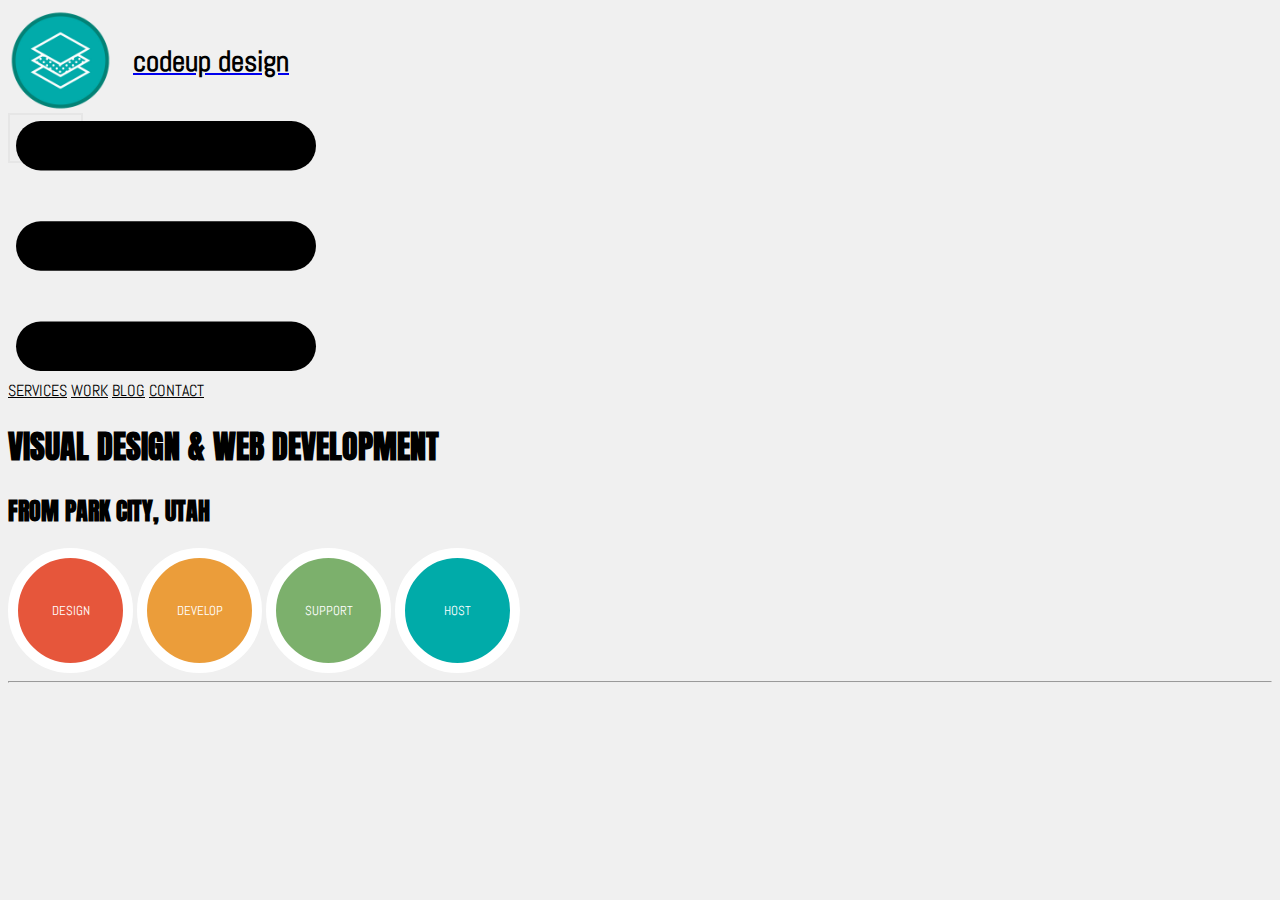
==== Bootstrap-Grid-System.html @ f8b9615e "quicksave" ====
<!DOCTYPE html>
<html lang="en">
<head>
    <meta charset="UTF-8">
    <meta name="viewport" content="width=device-width, initial-scale=1, shrink-to-fit=no">
    <link rel="preconnect" href="https://fonts.googleapis.com">
    <link rel="preconnect" href="https://fonts.gstatic.com" crossorigin>
    <link href="https://fonts.googleapis.com/css2?family=Abel&family=Anton&display=swap" rel="stylesheet">
    <title>Bootstrap-Grid-System</title>
    <link href="https://cdn.jsdelivr.net/npm/bootstrap@5.1.3/dist/css/bootstrap.min.css" rel="stylesheet" integrity="sha384-1BmE4kWBq78iYhFldvKuhfTAU6auU8tT94WrHftjDbrCEXSU1oBoqyl2QvZ6jIW3" crossorigin="anonymous">
    <link rel="stylesheet" href="css/bootstrapstyle.css">
</head>
<body>
    <nav class="navbar navbar-expand-lg">
        <div class="container-fluid">
            <a class="navbar-brand flex" href="#">
                <img src="assets/logo.png" alt="Logo" width="30" height="24" class="d-inline-block align-text-top nav-icon">
                <span id="title" CLASS="ABEL">codeup design</span>
            </a>
            <button id="hamburger-btn" class="navbar-toggler" type="button" data-bs-toggle="collapse" data-bs-target="#navbarNavAltMarkup" aria-controls="navbarNavAltMarkup" aria-expanded="false" aria-label="Toggle navigation">
                <img src="assets/menu-icon.svg" class="navbar-toggler-icon">
            </button>
            <div class="collapse navbar-collapse" id="navbarNavAltMarkup">
                <div class="navbar-nav">
                    <a class="nav-link ABEL"  href="#">SERVICES</a>
                    <a class="nav-link ABEL" href="#">WORK</a>
                    <a class="nav-link ABEL" href="#">BLOG</a>
                    <a class="nav-link ABEL" href="#">CONTACT</a>
                </div>
            </div>
        </div>
    </nav>

    <main>
        <h1 class="ANTON">VISUAL DESIGN & WEB DEVELOPMENT</h1>
            <h2 class="ANTON">FROM PARK CITY, UTAH</h2>

        <button id="DESIGN" class="ABEL button" type="button">DESIGN</button>
        <button id="DEVELOP" class="ABEL button" type="button">DEVELOP</button>
        <button id="SUPPORT" class="ABEL button" type="button">SUPPORT</button>
        <button id="HOST" class="ABEL button" type="button">HOST</button>

        <HR>





    </main>

<script src="https://cdn.jsdelivr.net/npm/bootstrap@5.1.3/dist/js/bootstrap.bundle.min.js" integrity="sha384-ka7Sk0Gln4gmtz2MlQnikT1wXgYsOg+OMhuP+IlRH9sENBO0LRn5q+8nbTov4+1p" crossorigin="anonymous"></script>
</body>
</html>

<!-- Josef Driving
Get bootstrap cnd ✅
import google fonts ✅
import images and logos into project folder ✅
set up variables for the color palette in CSS ✅
-->

<!-- Miles Driving
create initial html structure
- nav section (maybe hr?) ✅
- heading section
- dots
- cards
use bootstrap for smallest screen size
responsive for larger sized screens
- second column has visibility hidden for smaller screen sizes
-->
<!--quicksave-->
---- css/bootstrapstyle.css ----
*{
    --color-gray: #E6E6E6;
    --color-red: #E6563B;
    --color-blazin-orange: #EB9D3A;
    --color-kermit-green: #7CB06C;
    --color-little-mermaid-blue: #00ABA9;
    --color-boring-white: #F0F0F0;
    --color-darkest-gray-ever: #C27F390;
    --color-title-gray: #393D40
}

.ABEL {
    font-family: "ABEL";
}

.ANTON {
    font-family: "ANTON";
}

body {
    background-color: var(--color-boring-white);
}

.nav-icon{
    height: 105px;
    width: 105px;
}

#hamburger-btn{
    padding: .1em;
    border: var(--color-gray) solid 2px;
    height: 50px;
    width: 75px;
}

.navbar-toggler-icon{
    /*width: 105px;*/
    /*height: 105px;*/
}

#title {
    display: none;
    color: black;
    font-weight: bold;
    align-self: center;
    margin-left: 20px;

}

.nav-link{
    padding-top: 22px;
    color: var(--color-darkest-gray-ever);
}

.button {
    color: white;
    border-radius: 50%;
    min-height: 125px;
    min-width: 125px;
    border: white solid 10px;
}

.flex{
    display: flex;
}

#DESIGN {
    background-color: var(--color-red);
}

#DEVELOP {
    background-color: var(--color-blazin-orange);
}

#SUPPORT {
    background-color: var(--color-kermit-green);
}

#HOST {
    background-color: var(--color-little-mermaid-blue);
}


@media (min-width: 992px){
    #title{
        display: inline;
        font-size: 1.8em;

    }
}
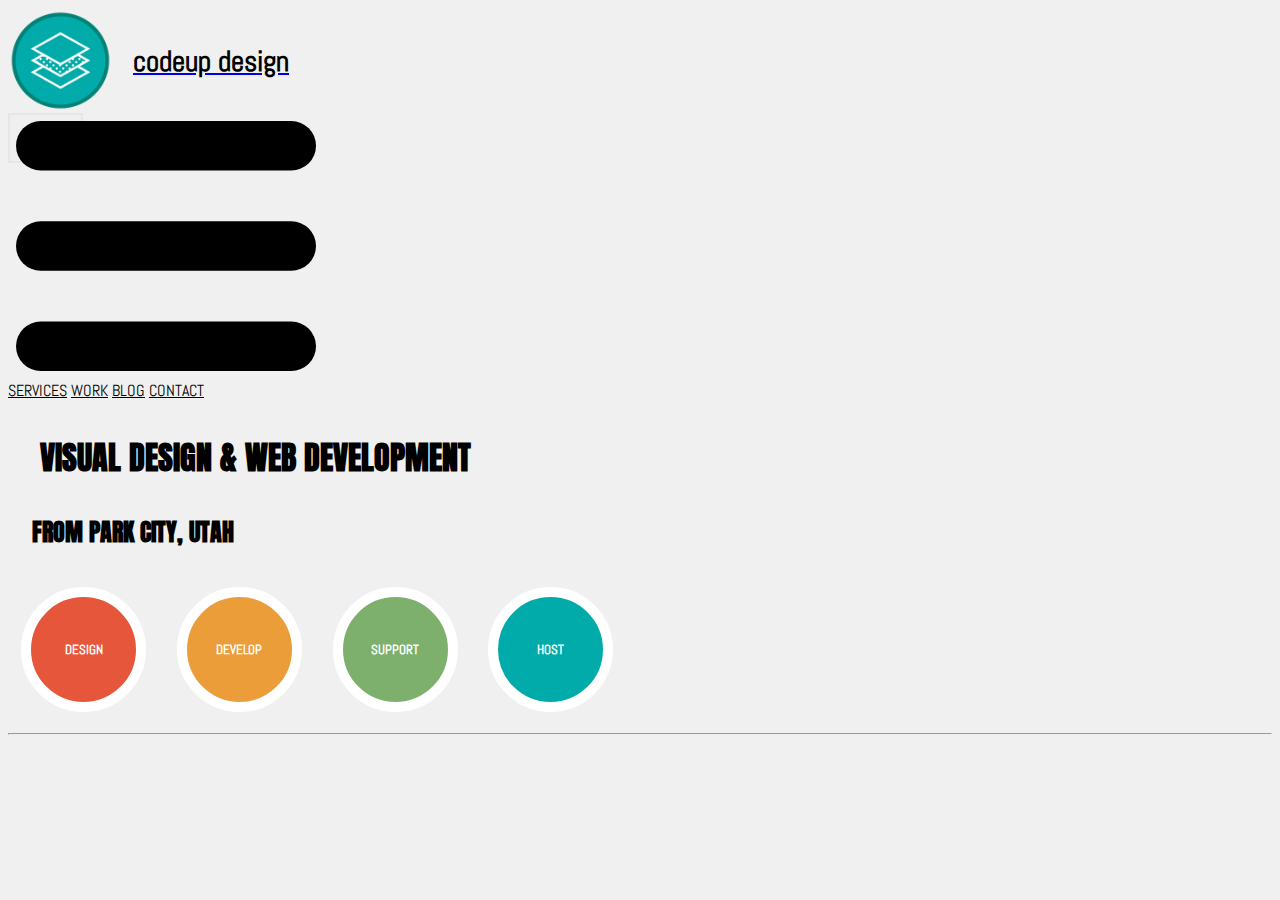
==== commit 2e8b878f: "completed Headings and top buttons" ====
--- a/Bootstrap-Grid-System.html
+++ b/Bootstrap-Grid-System.html
@@ -32,13 +32,22 @@
     </nav>
 
     <main>
-        <h1 class="ANTON">VISUAL DESIGN & WEB DEVELOPMENT</h1>
-            <h2 class="ANTON">FROM PARK CITY, UTAH</h2>
+        <div class="text-center">
+            <h1 class="ANTON header-stuff">VISUAL DESIGN & WEB DEVELOPMENT</h1>
+            <h2 class="ANTON header-stuff">FROM PARK CITY, UTAH</h2>
+        </div>
 
-        <button id="DESIGN" class="ABEL button" type="button">DESIGN</button>
-        <button id="DEVELOP" class="ABEL button" type="button">DEVELOP</button>
-        <button id="SUPPORT" class="ABEL button" type="button">SUPPORT</button>
-        <button id="HOST" class="ABEL button" type="button">HOST</button>
+        <div id="button-group" class="text-center">
+            <div id="button-group-1">
+                <button id="DESIGN" class="ABEL button" type="button"><strong>DESIGN</strong></button>
+                <button id="DEVELOP" class="ABEL button" type="button">DEVELOP</button>
+            </div>
+            <div id="button-group-2">
+                <button id="SUPPORT" class="ABEL button" type="button">SUPPORT</button>
+                <button id="HOST" class="ABEL button" type="button">HOST</button>
+            </div>
+        </div>
+
 
         <HR>
 
--- a/css/bootstrapstyle.css
+++ b/css/bootstrapstyle.css
@@ -58,6 +58,8 @@
     min-height: 125px;
     min-width: 125px;
     border: white solid 10px;
+    font-weight: bolder;
+    margin: 1em;
 }
 
 .flex{
@@ -80,11 +82,19 @@
     background-color: var(--color-little-mermaid-blue);
 }
 
+.header-stuff{
+    margin: 1em;
+}
 
 @media (min-width: 992px){
     #title{
         display: inline;
         font-size: 1.8em;
-
+    }
+    #button-group-1{
+        display: inline;
+    }
+    #button-group-2{
+        display: inline;
     }
 }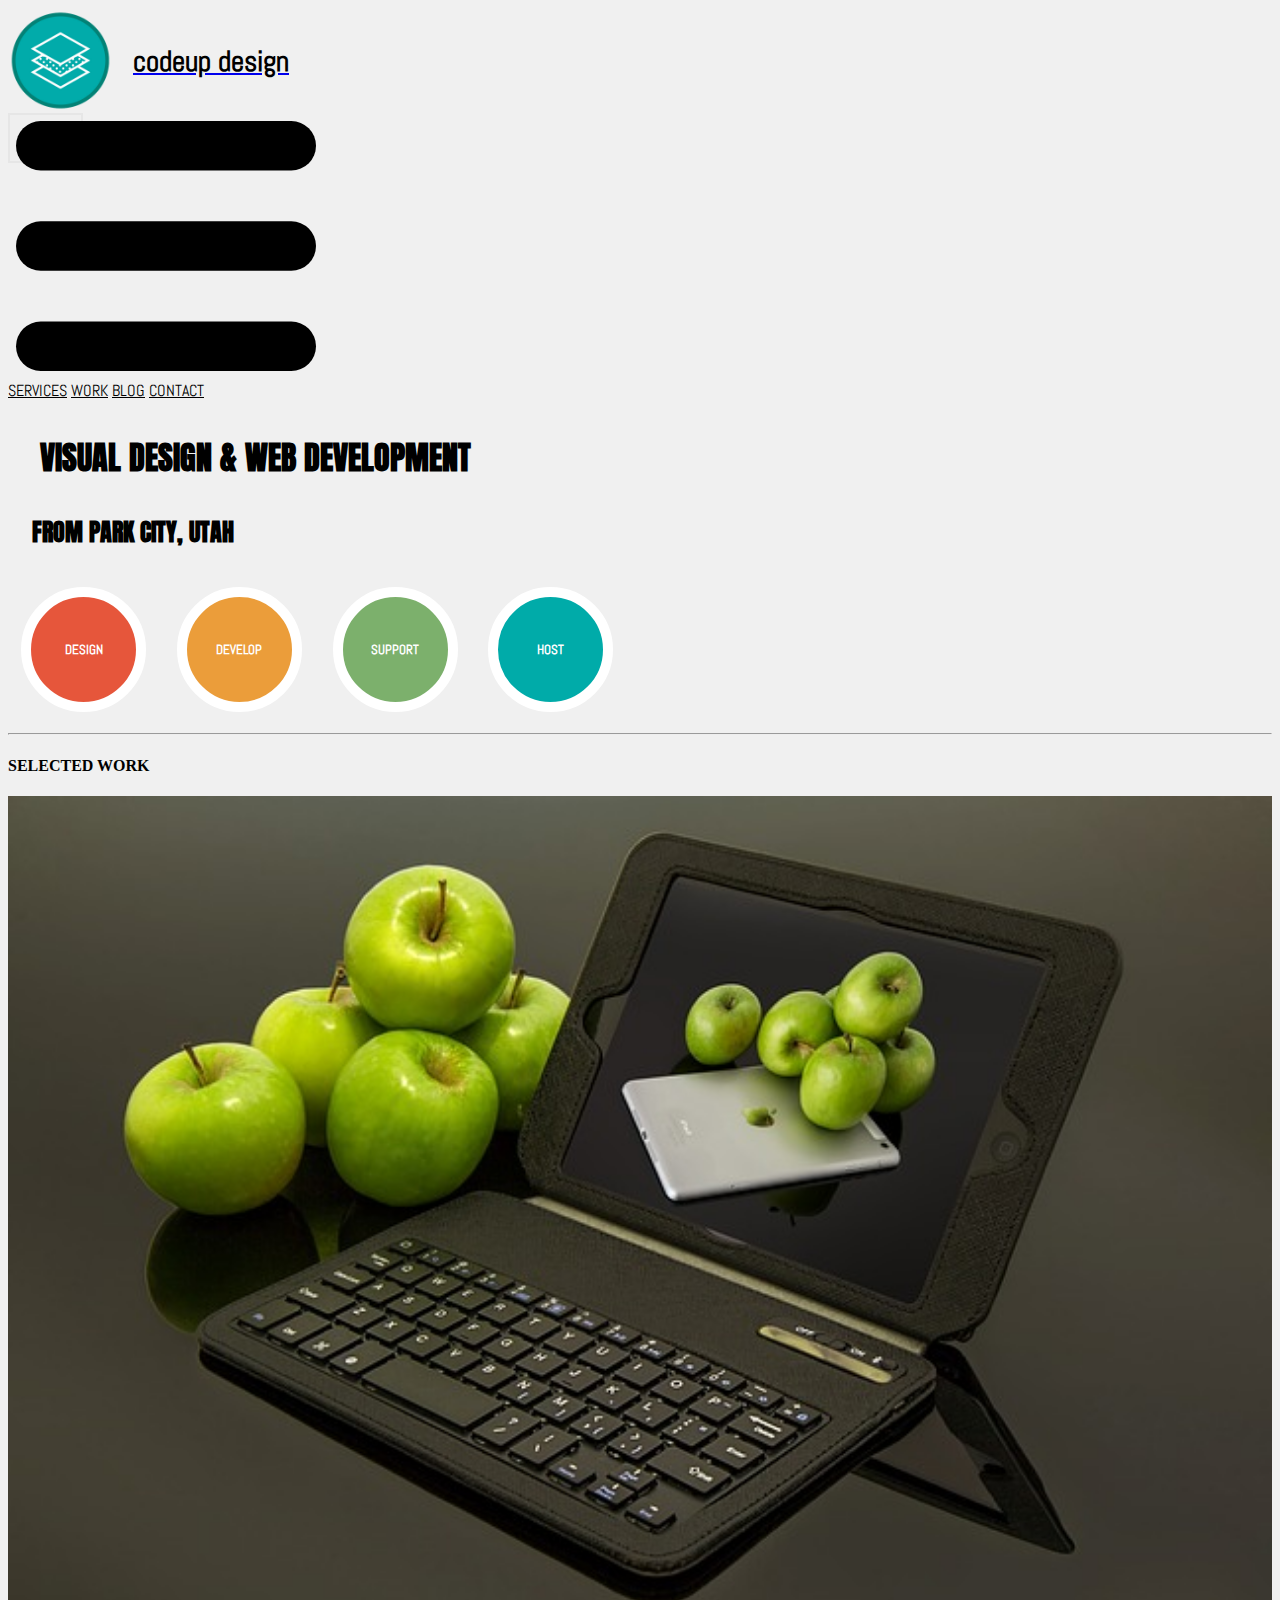
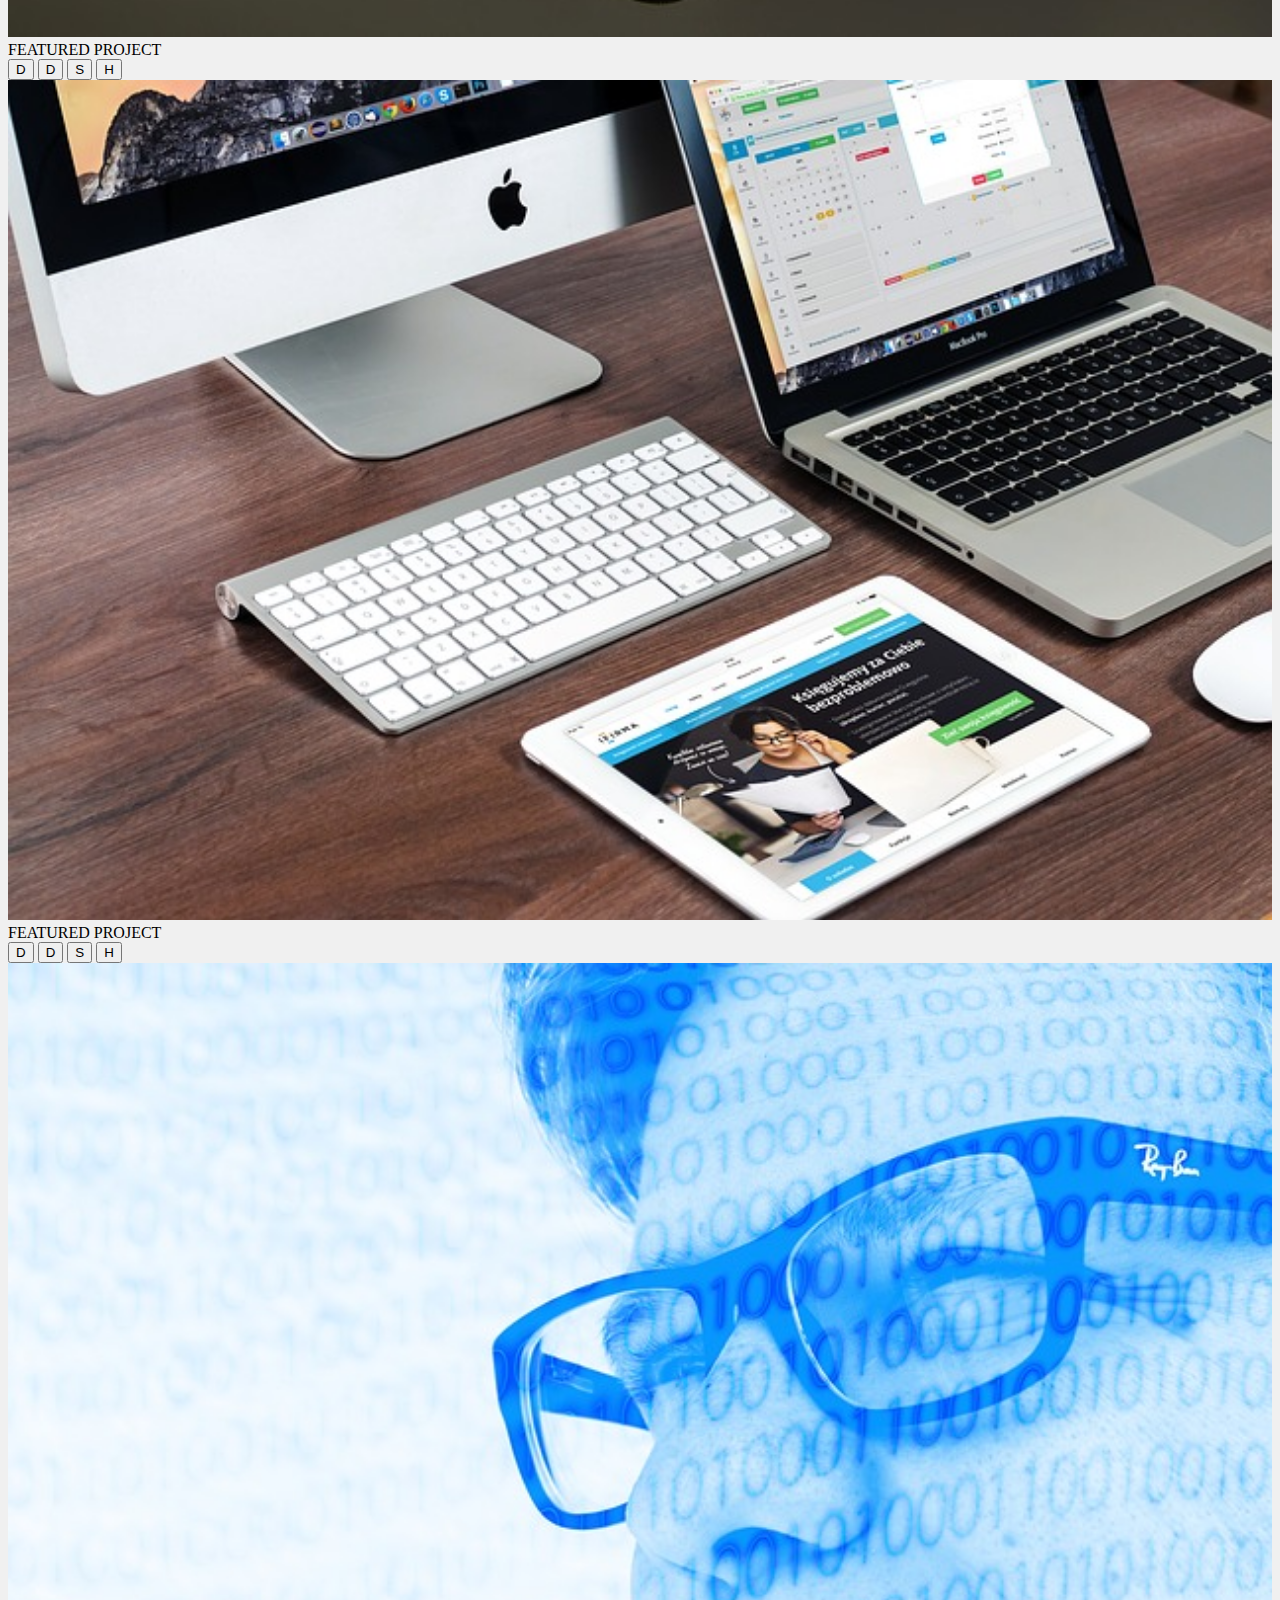
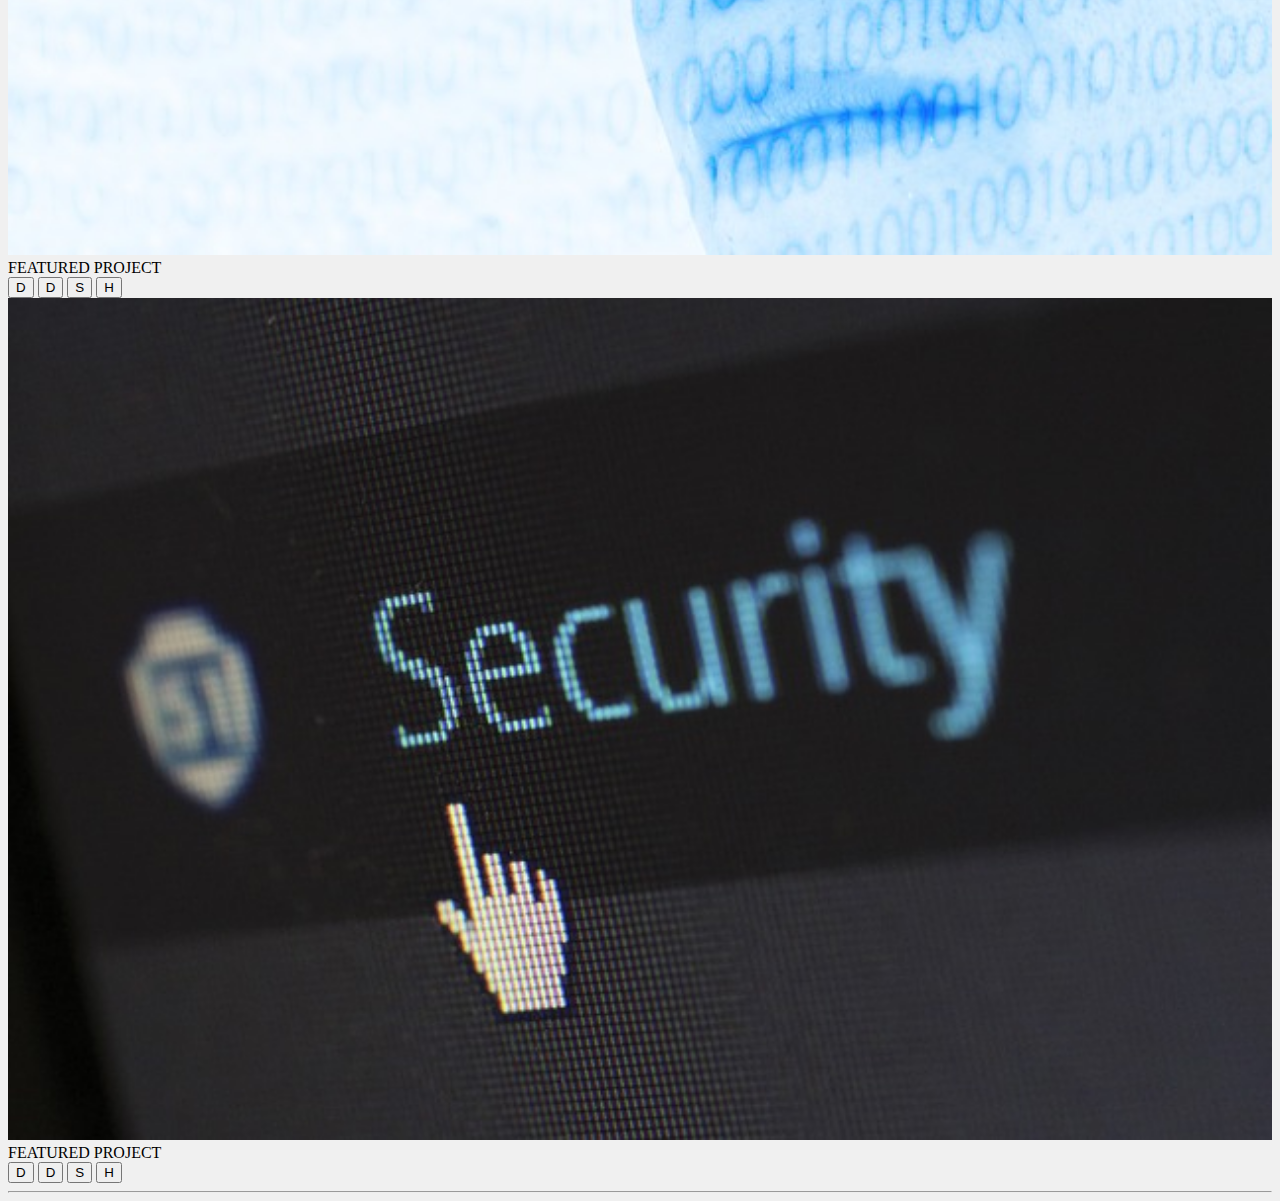
==== commit 572319c0: "in progress: feature-btn styling" ====
--- a/Bootstrap-Grid-System.html
+++ b/Bootstrap-Grid-System.html
@@ -51,9 +51,62 @@
 
         <HR>
 
+        <h4 class="text-center">SELECTED WORK</h4>
+    <div class="container">
+        <card>
+            <img src="assets/images/apple-ipad.jpg" class="featured-image border border-5">
+            <div class="row">
+                <p class="feature-description col">FEATURED PROJECT</p>
+                <div class="btn-group col">
+                    <button class="btn design-btn feature-btn">D</button>
+                    <button class="btn develop-btn feature-btn">D</button>
+                    <button class="btn support-btn feature-btn">S</button>
+                    <button class="btn host-btn feature-btn">H</button>
+                </div>
+            </div>
+        </card>
 
+        <card>
+            <img src="assets/images/macbook.jpg" class="featured-image border border-5">
+            <div class="row">
+                <p class="feature-description col">FEATURED PROJECT</p>
+                <div class="btn-group col">
+                    <button class="btn design-btn feature-btn">D</button>
+                    <button class="btn develop-btn feature-btn">D</button>
+                    <button class="btn support-btn feature-btn">S</button>
+                    <button class="btn host-btn feature-btn">H</button>
+                </div>
+            </div>
+        </card>
 
+        <card>
+            <img src="assets/images/man.jpg" class="featured-image border border-5">
+            <div class="row">
+                <p class="feature-description col">FEATURED PROJECT</p>
+                <div class="btn-group col">
+                    <button class="btn design-btn feature-btn">D</button>
+                    <button class="btn develop-btn feature-btn">D</button>
+                    <button class="btn support-btn feature-btn">S</button>
+                    <button class="btn host-btn feature-btn">H</button>
+                </div>
+            </div>
+        </card>
 
+        <card>
+            <img src="assets/images/security.jpg" class="featured-image border border-5">
+            <div class="row">
+                <p class="feature-description col">FEATURED PROJECT</p>
+                <div class="btn-group col">
+                    <button class="btn design-btn feature-btn">D</button>
+                    <button class="btn develop-btn feature-btn">D</button>
+                    <button class="btn support-btn feature-btn">S</button>
+                    <button class="btn host-btn feature-btn">H</button>
+                </div>
+            </div>
+        </card>
+    </div>
+
+<hr>
 
     </main>
 
--- a/css/bootstrapstyle.css
+++ b/css/bootstrapstyle.css
@@ -86,6 +86,39 @@
     margin: 1em;
 }
 
+.featured-image {
+    width: 100%;
+}
+
+.feature-description{
+    display: inline;
+    margin: 0;
+    padding-top: 6px;
+}
+
+.description-container{
+    display: flex;
+}
+
+.feature-btn{
+
+}
+
+.develop-btn{
+
+}
+
+.design-btn{
+
+}
+
+.support-btn{
+
+}
+
+.host-btn{
+
+}
 @media (min-width: 992px){
     #title{
         display: inline;
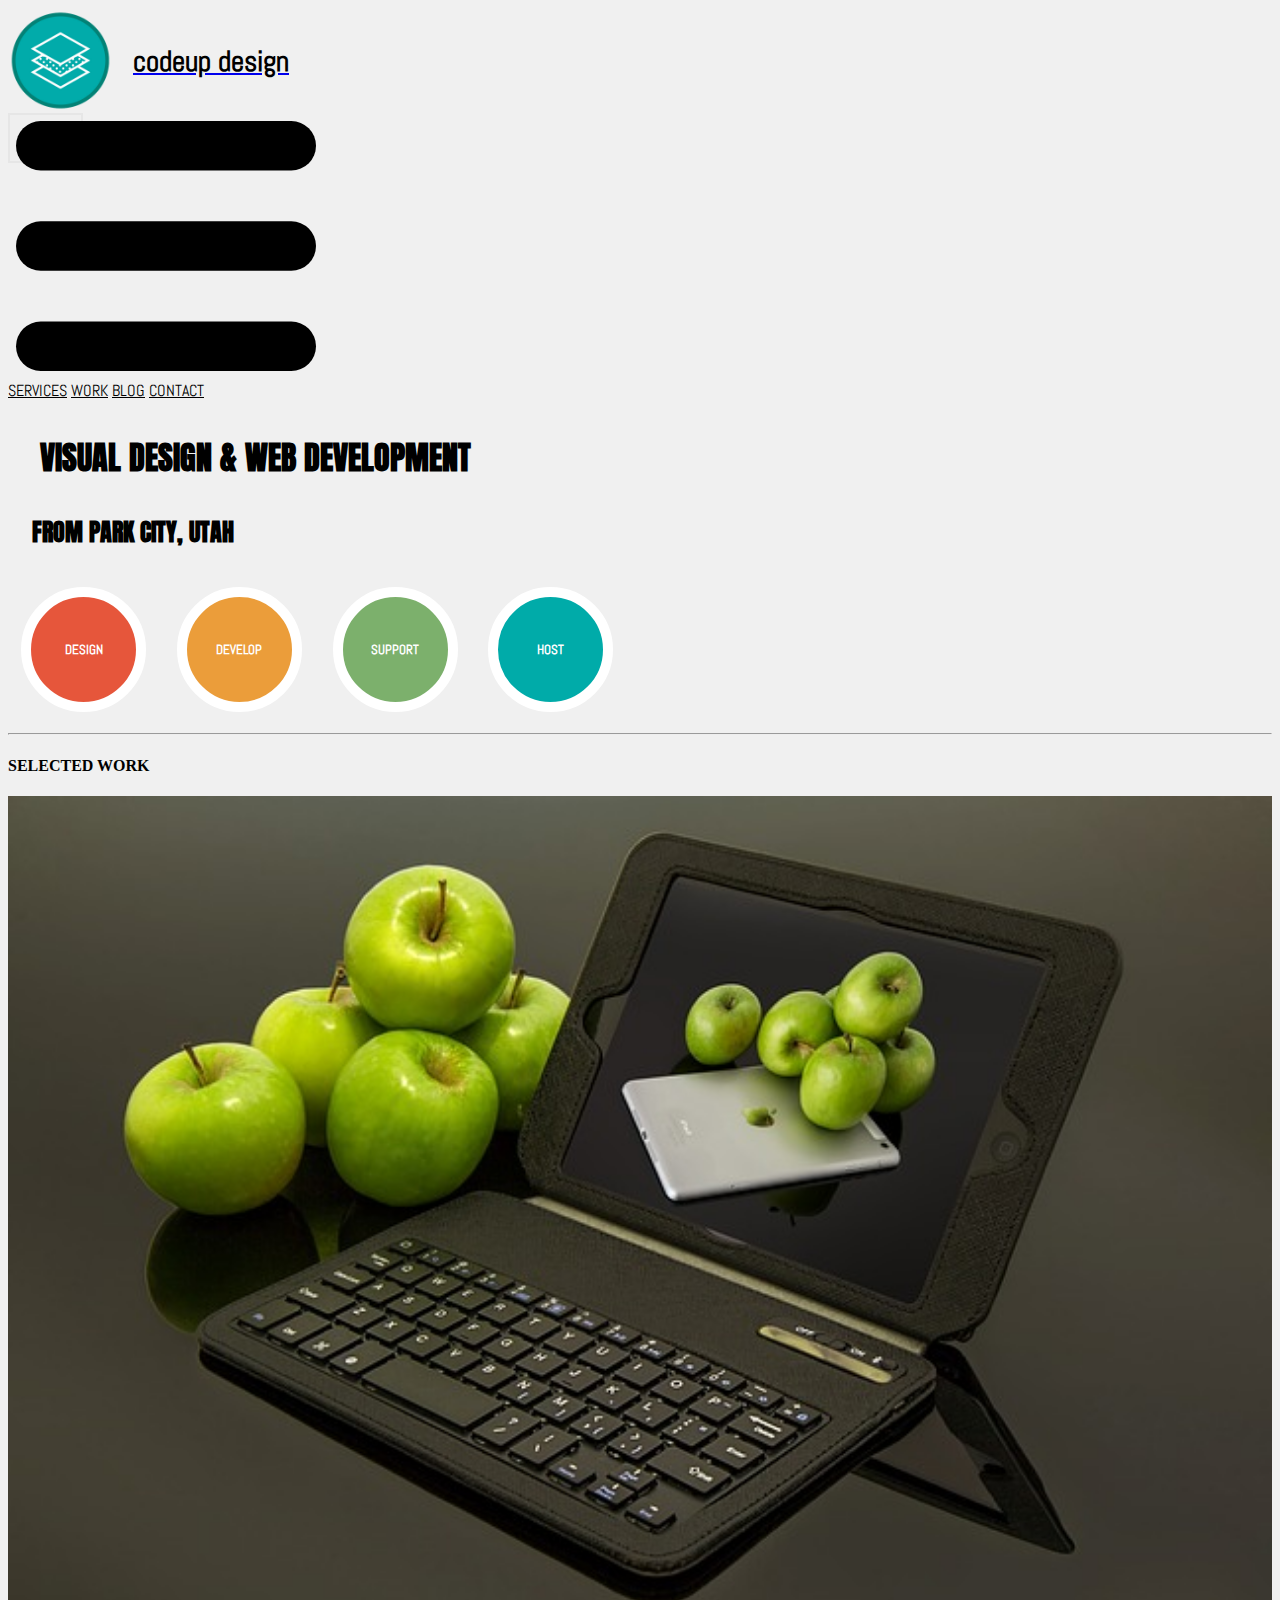
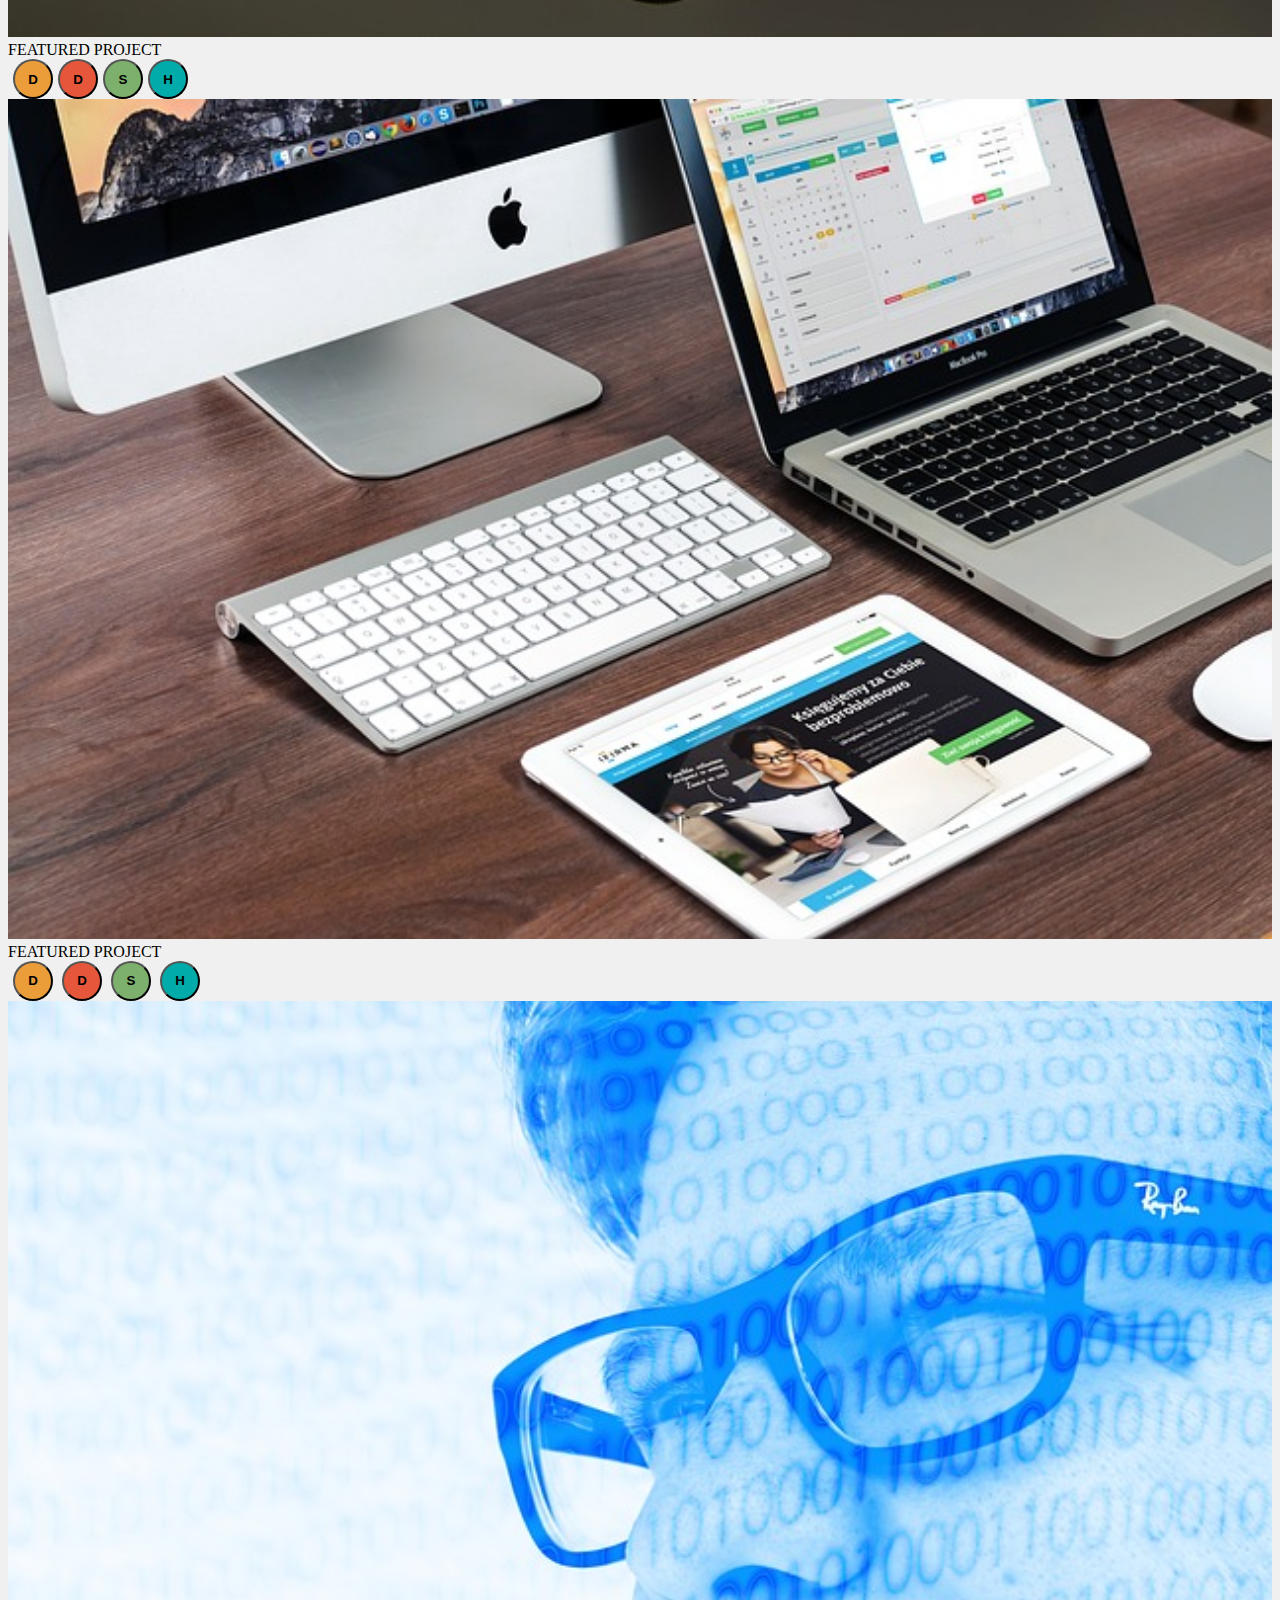
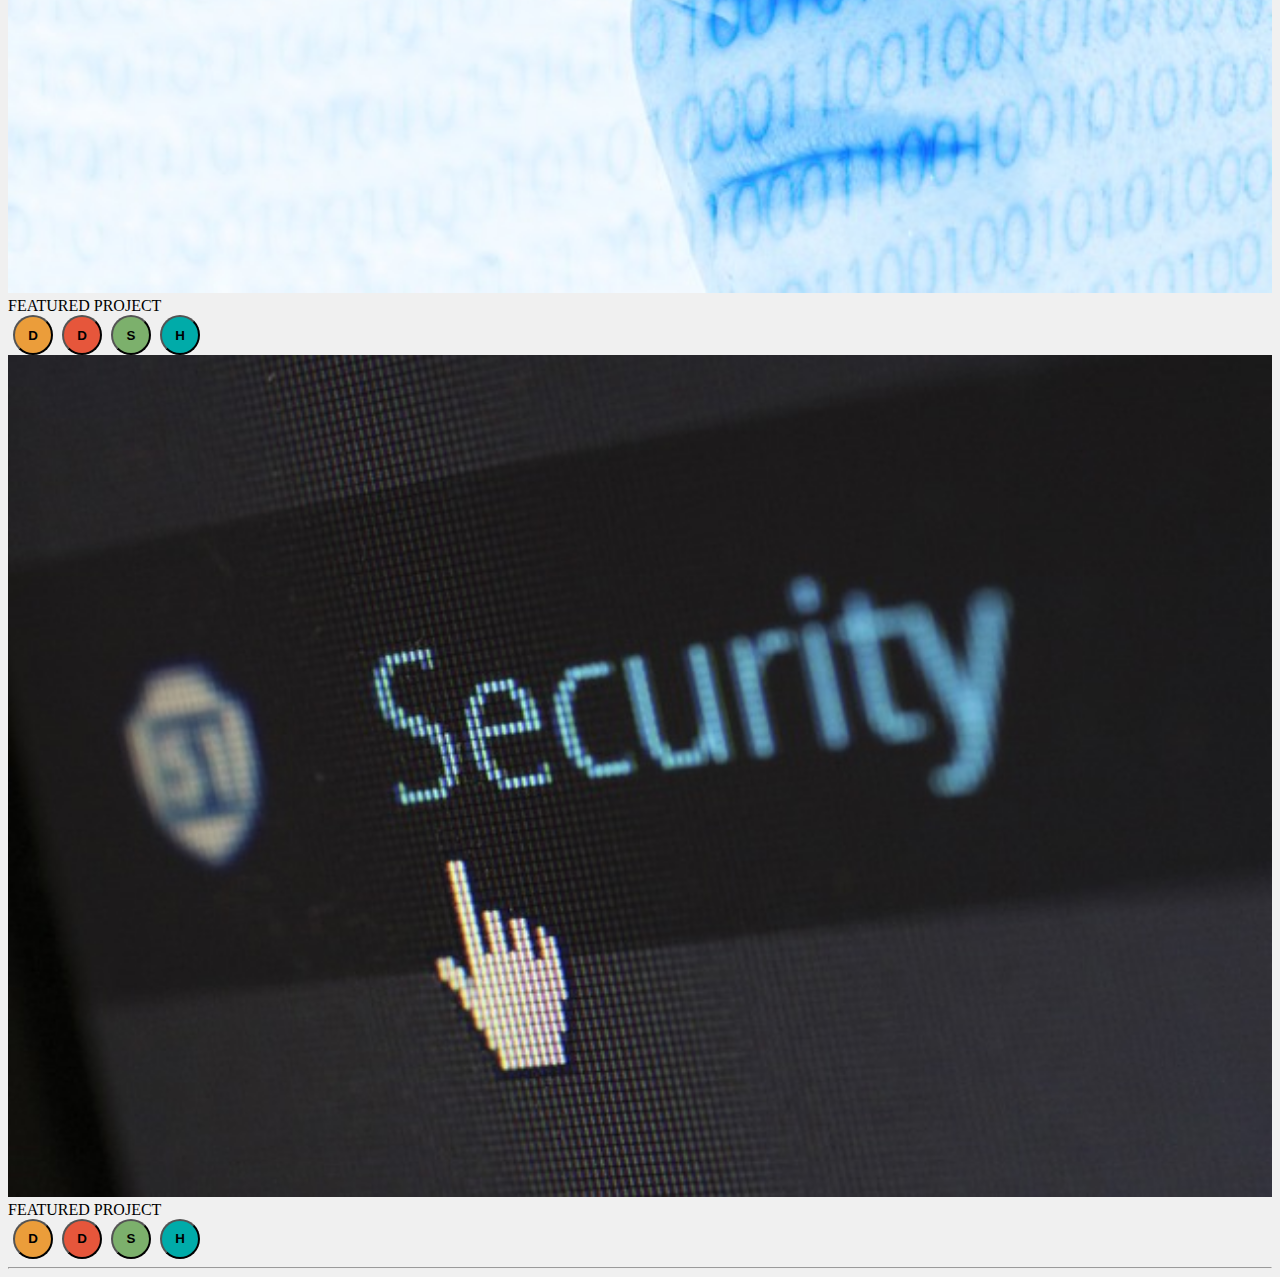
==== commit 93e2b69e: "quicksave" ====
--- a/Bootstrap-Grid-System.html
+++ b/Bootstrap-Grid-System.html
@@ -55,9 +55,9 @@
     <div class="container">
         <card>
             <img src="assets/images/apple-ipad.jpg" class="featured-image border border-5">
-            <div class="row">
+            <div class="row feature-row">
                 <p class="feature-description col">FEATURED PROJECT</p>
-                <div class="btn-group col">
+                <div class="smol-button col flex">
                     <button class="btn design-btn feature-btn">D</button>
                     <button class="btn develop-btn feature-btn">D</button>
                     <button class="btn support-btn feature-btn">S</button>
@@ -68,9 +68,9 @@
 
         <card>
             <img src="assets/images/macbook.jpg" class="featured-image border border-5">
-            <div class="row">
+            <div class="row feature-row">
                 <p class="feature-description col">FEATURED PROJECT</p>
-                <div class="btn-group col">
+                <div class="smol-button col">
                     <button class="btn design-btn feature-btn">D</button>
                     <button class="btn develop-btn feature-btn">D</button>
                     <button class="btn support-btn feature-btn">S</button>
@@ -81,9 +81,9 @@
 
         <card>
             <img src="assets/images/man.jpg" class="featured-image border border-5">
-            <div class="row">
+            <div class="row feature-row">
                 <p class="feature-description col">FEATURED PROJECT</p>
-                <div class="btn-group col">
+                <div class="smol-button col">
                     <button class="btn design-btn feature-btn">D</button>
                     <button class="btn develop-btn feature-btn">D</button>
                     <button class="btn support-btn feature-btn">S</button>
@@ -94,9 +94,9 @@
 
         <card>
             <img src="assets/images/security.jpg" class="featured-image border border-5">
-            <div class="row">
+            <div class="row feature-row">
                 <p class="feature-description col">FEATURED PROJECT</p>
-                <div class="btn-group col">
+                <div class="smol-button col">
                     <button class="btn design-btn feature-btn">D</button>
                     <button class="btn develop-btn feature-btn">D</button>
                     <button class="btn support-btn feature-btn">S</button>
--- a/css/bootstrapstyle.css
+++ b/css/bootstrapstyle.css
@@ -93,32 +93,44 @@
 .feature-description{
     display: inline;
     margin: 0;
-    padding-top: 6px;
+    padding-top: 6px; padding-bottom: 6px;
 }
 
 .description-container{
     display: flex;
 }
 
-.feature-btn{
+.feature-btn {
+    color: black;
+    border-radius: 50%;
+    height: 40px;
+    width: 40px;
+    font-weight: bolder;
+    margin-left: 5px;
+    padding: 5px;
+    justify-self: flex-end;
+}
+
+.develop-btn{
+    background-color: var(--color-red);
+}
+
+.design-btn{
+    background-color: var(--color-blazin-orange);
+}
+
+.support-btn{
+    background-color: var(--color-kermit-green);
+}
+
+.host-btn{
+    background-color: var(--color-little-mermaid-blue);
+}
+
+.feature-row {
 
 }
 
-.develop-btn{
-
-}
-
-.design-btn{
-
-}
-
-.support-btn{
-
-}
-
-.host-btn{
-
-}
 @media (min-width: 992px){
     #title{
         display: inline;
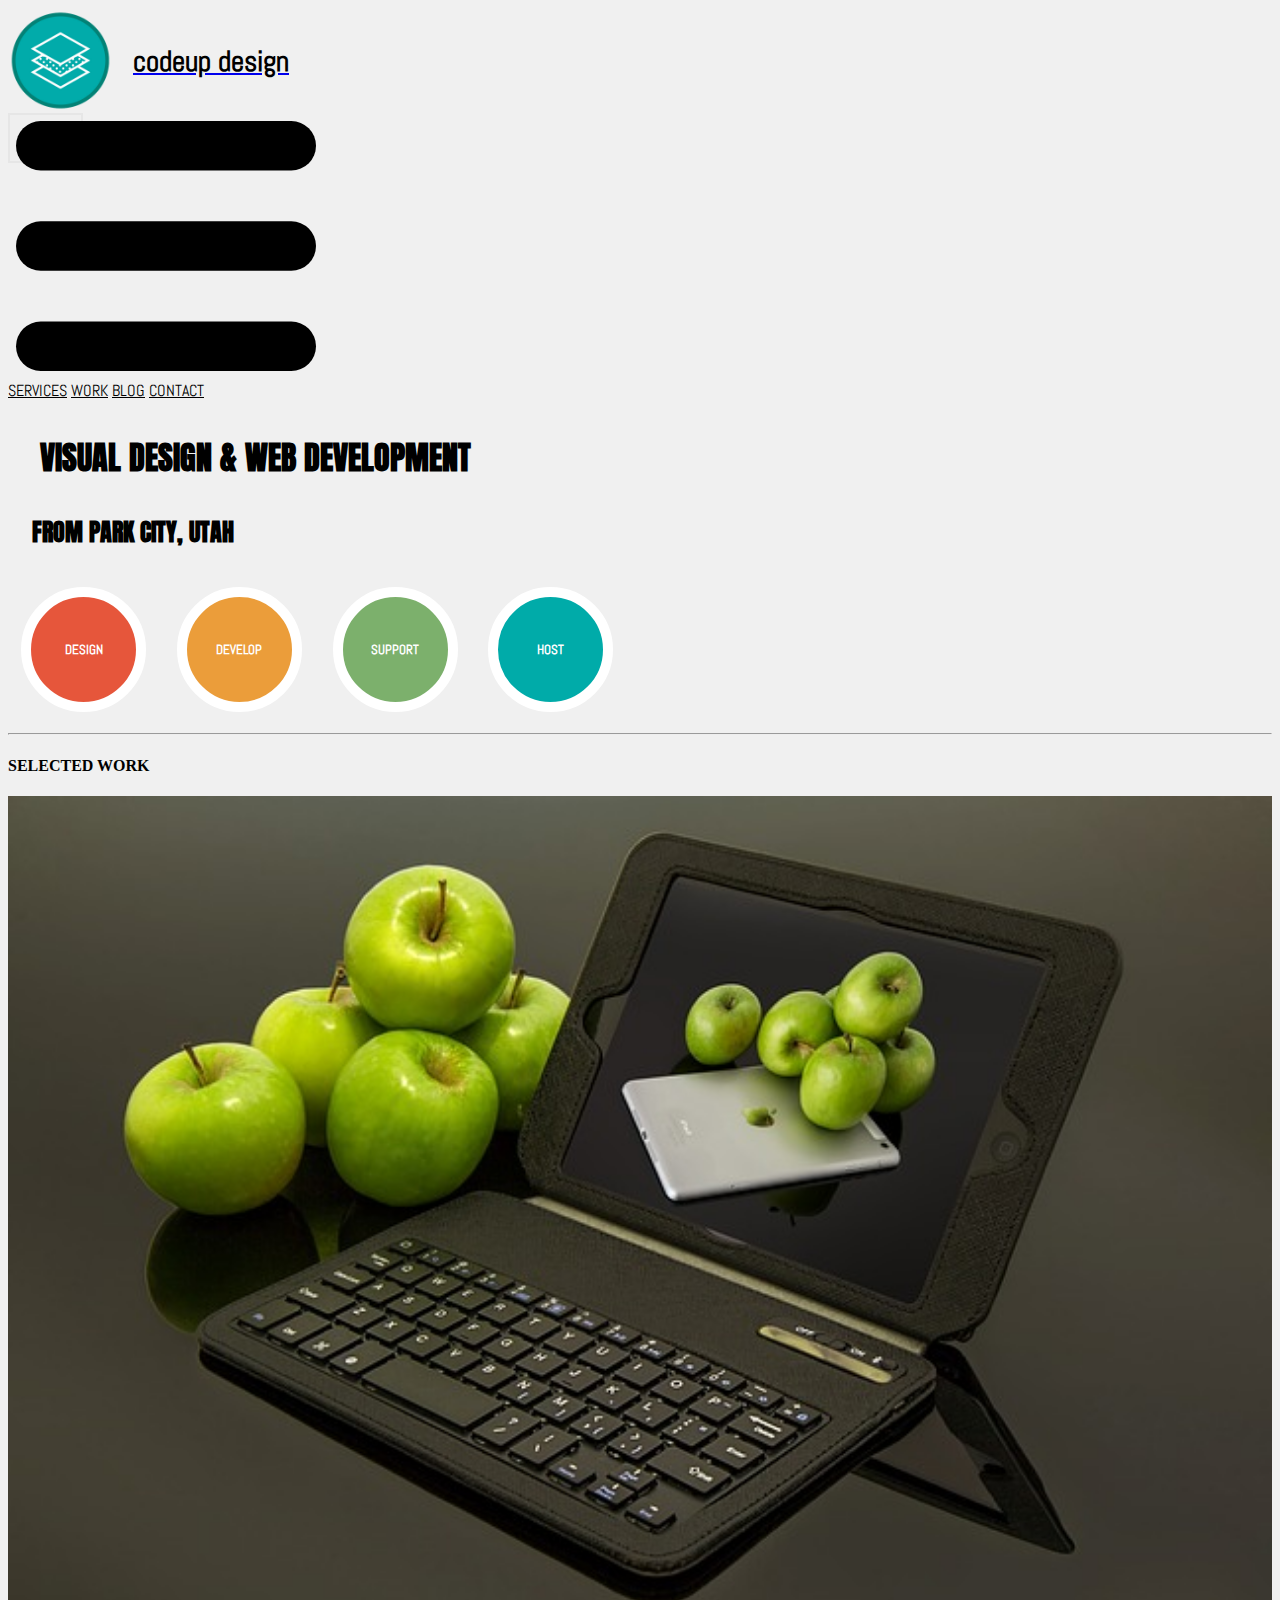
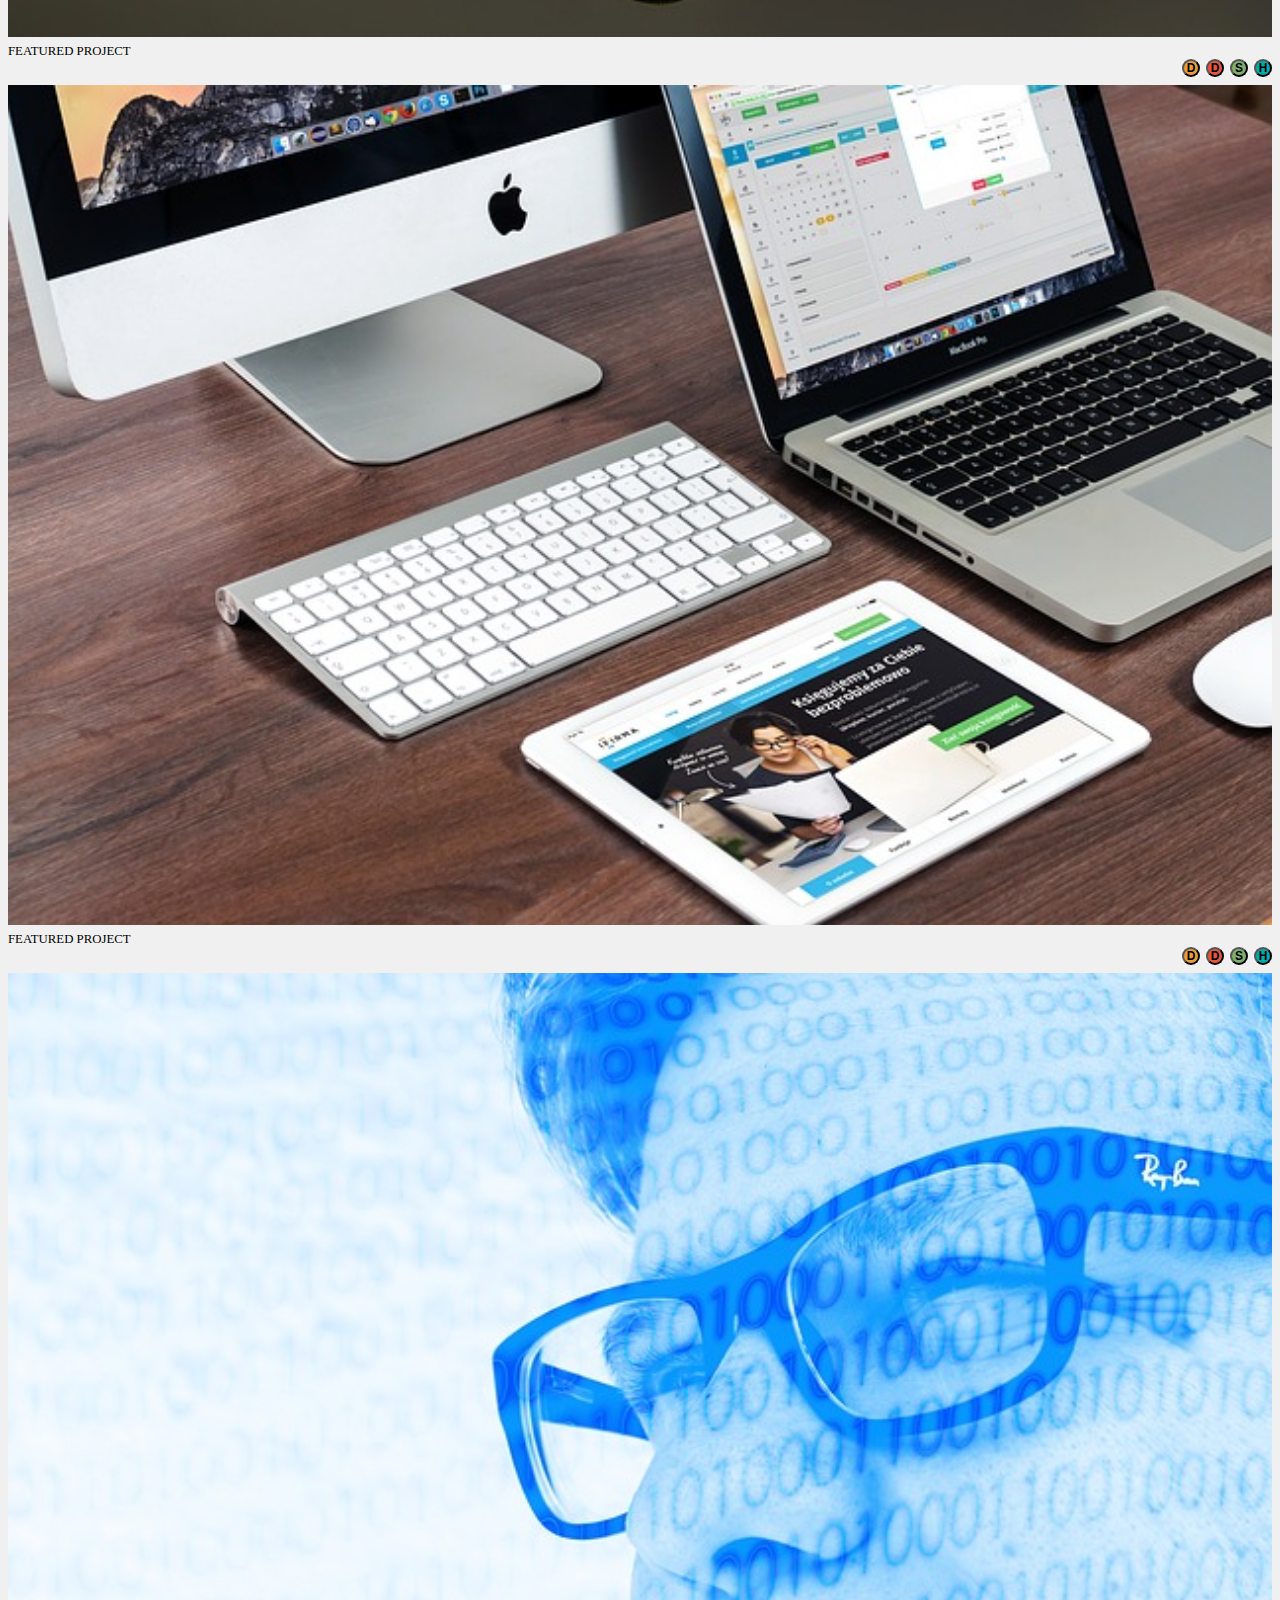
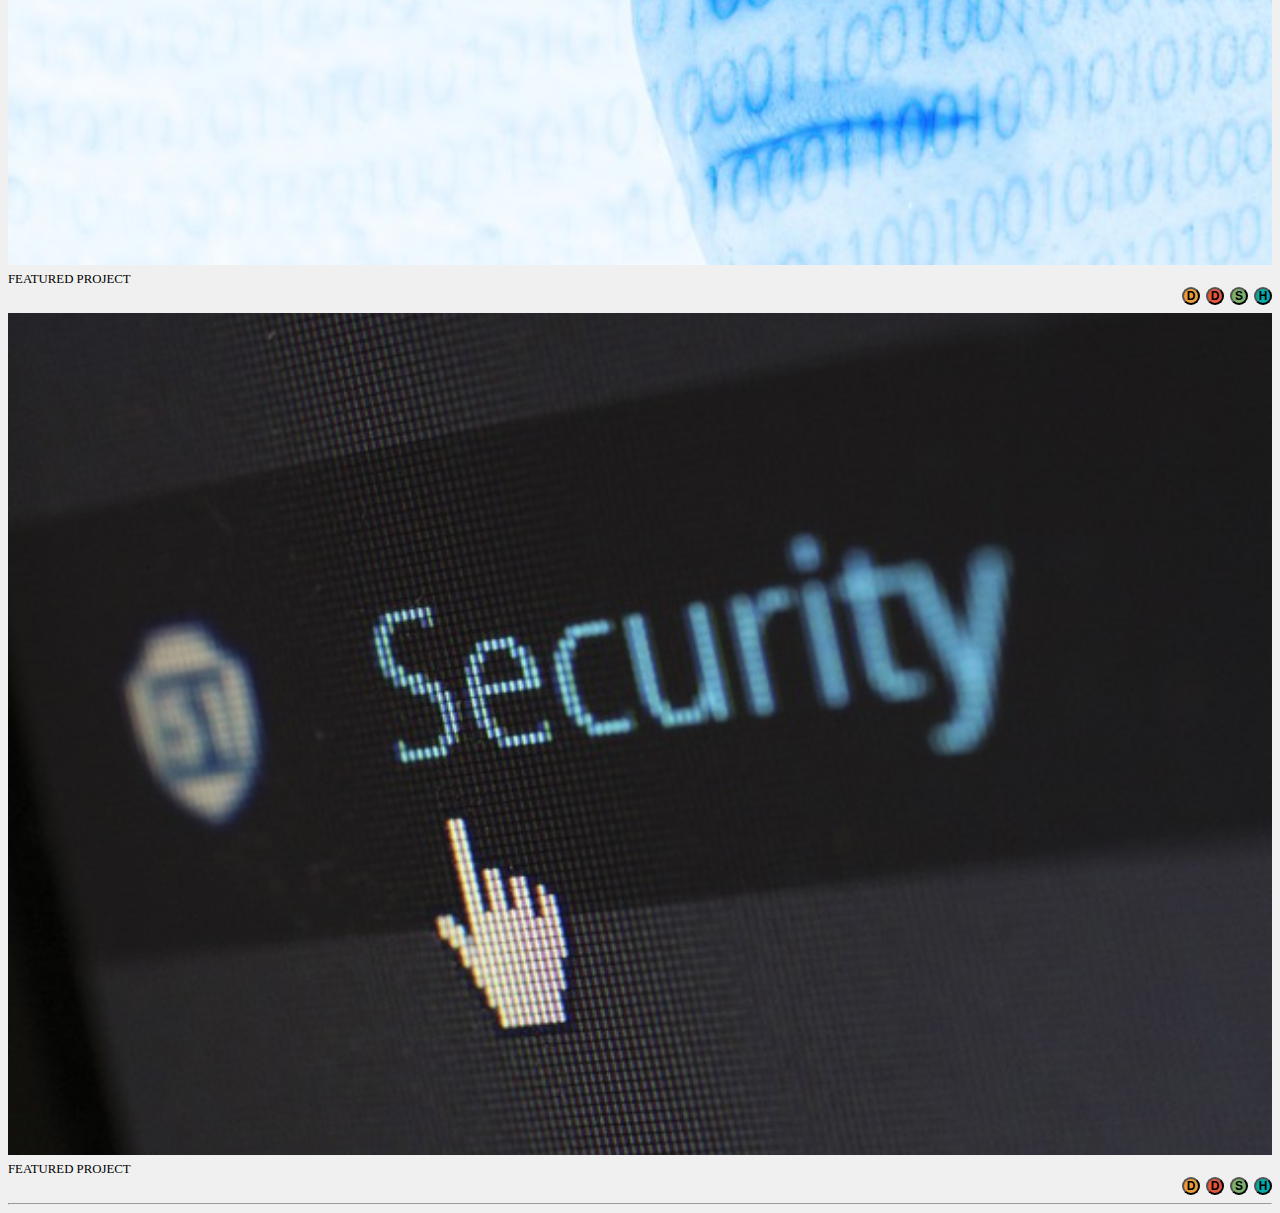
==== commit 7dfeb9e4: "buttons and feature descriptions are loooooooking goooooood" ====
--- a/Bootstrap-Grid-System.html
+++ b/Bootstrap-Grid-System.html
@@ -57,7 +57,7 @@
             <img src="assets/images/apple-ipad.jpg" class="featured-image border border-5">
             <div class="row feature-row">
                 <p class="feature-description col">FEATURED PROJECT</p>
-                <div class="smol-button col flex">
+                <div class="smol-button col-5 flex">
                     <button class="btn design-btn feature-btn">D</button>
                     <button class="btn develop-btn feature-btn">D</button>
                     <button class="btn support-btn feature-btn">S</button>
@@ -70,7 +70,7 @@
             <img src="assets/images/macbook.jpg" class="featured-image border border-5">
             <div class="row feature-row">
                 <p class="feature-description col">FEATURED PROJECT</p>
-                <div class="smol-button col">
+                <div class="smol-button col-5 flex">
                     <button class="btn design-btn feature-btn">D</button>
                     <button class="btn develop-btn feature-btn">D</button>
                     <button class="btn support-btn feature-btn">S</button>
@@ -83,7 +83,7 @@
             <img src="assets/images/man.jpg" class="featured-image border border-5">
             <div class="row feature-row">
                 <p class="feature-description col">FEATURED PROJECT</p>
-                <div class="smol-button col">
+                <div class="smol-button col-5 flex">
                     <button class="btn design-btn feature-btn">D</button>
                     <button class="btn develop-btn feature-btn">D</button>
                     <button class="btn support-btn feature-btn">S</button>
@@ -96,7 +96,7 @@
             <img src="assets/images/security.jpg" class="featured-image border border-5">
             <div class="row feature-row">
                 <p class="feature-description col">FEATURED PROJECT</p>
-                <div class="smol-button col">
+                <div class="smol-button col-5 flex">
                     <button class="btn design-btn feature-btn">D</button>
                     <button class="btn develop-btn feature-btn">D</button>
                     <button class="btn support-btn feature-btn">S</button>
--- a/css/bootstrapstyle.css
+++ b/css/bootstrapstyle.css
@@ -93,7 +93,9 @@
 .feature-description{
     display: inline;
     margin: 0;
-    padding-top: 6px; padding-bottom: 6px;
+    padding-top: 6px;
+    padding-bottom: 6px;
+    font-size: .8em;
 }
 
 .description-container{
@@ -103,12 +105,13 @@
 .feature-btn {
     color: black;
     border-radius: 50%;
-    height: 40px;
-    width: 40px;
+    height: 18px;
+    width: 18px;
     font-weight: bolder;
-    margin-left: 5px;
-    padding: 5px;
+    padding: 0;
     justify-self: flex-end;
+    font-size: .75em;
+    margin-left: 6px;
 }
 
 .develop-btn{
@@ -128,9 +131,13 @@
 }
 
 .feature-row {
-
+    margin-bottom: .5em;
 }
 
+.smol-button{
+    justify-content: flex-end;
+    /*justify-content: space-between;*/
+}
 @media (min-width: 992px){
     #title{
         display: inline;
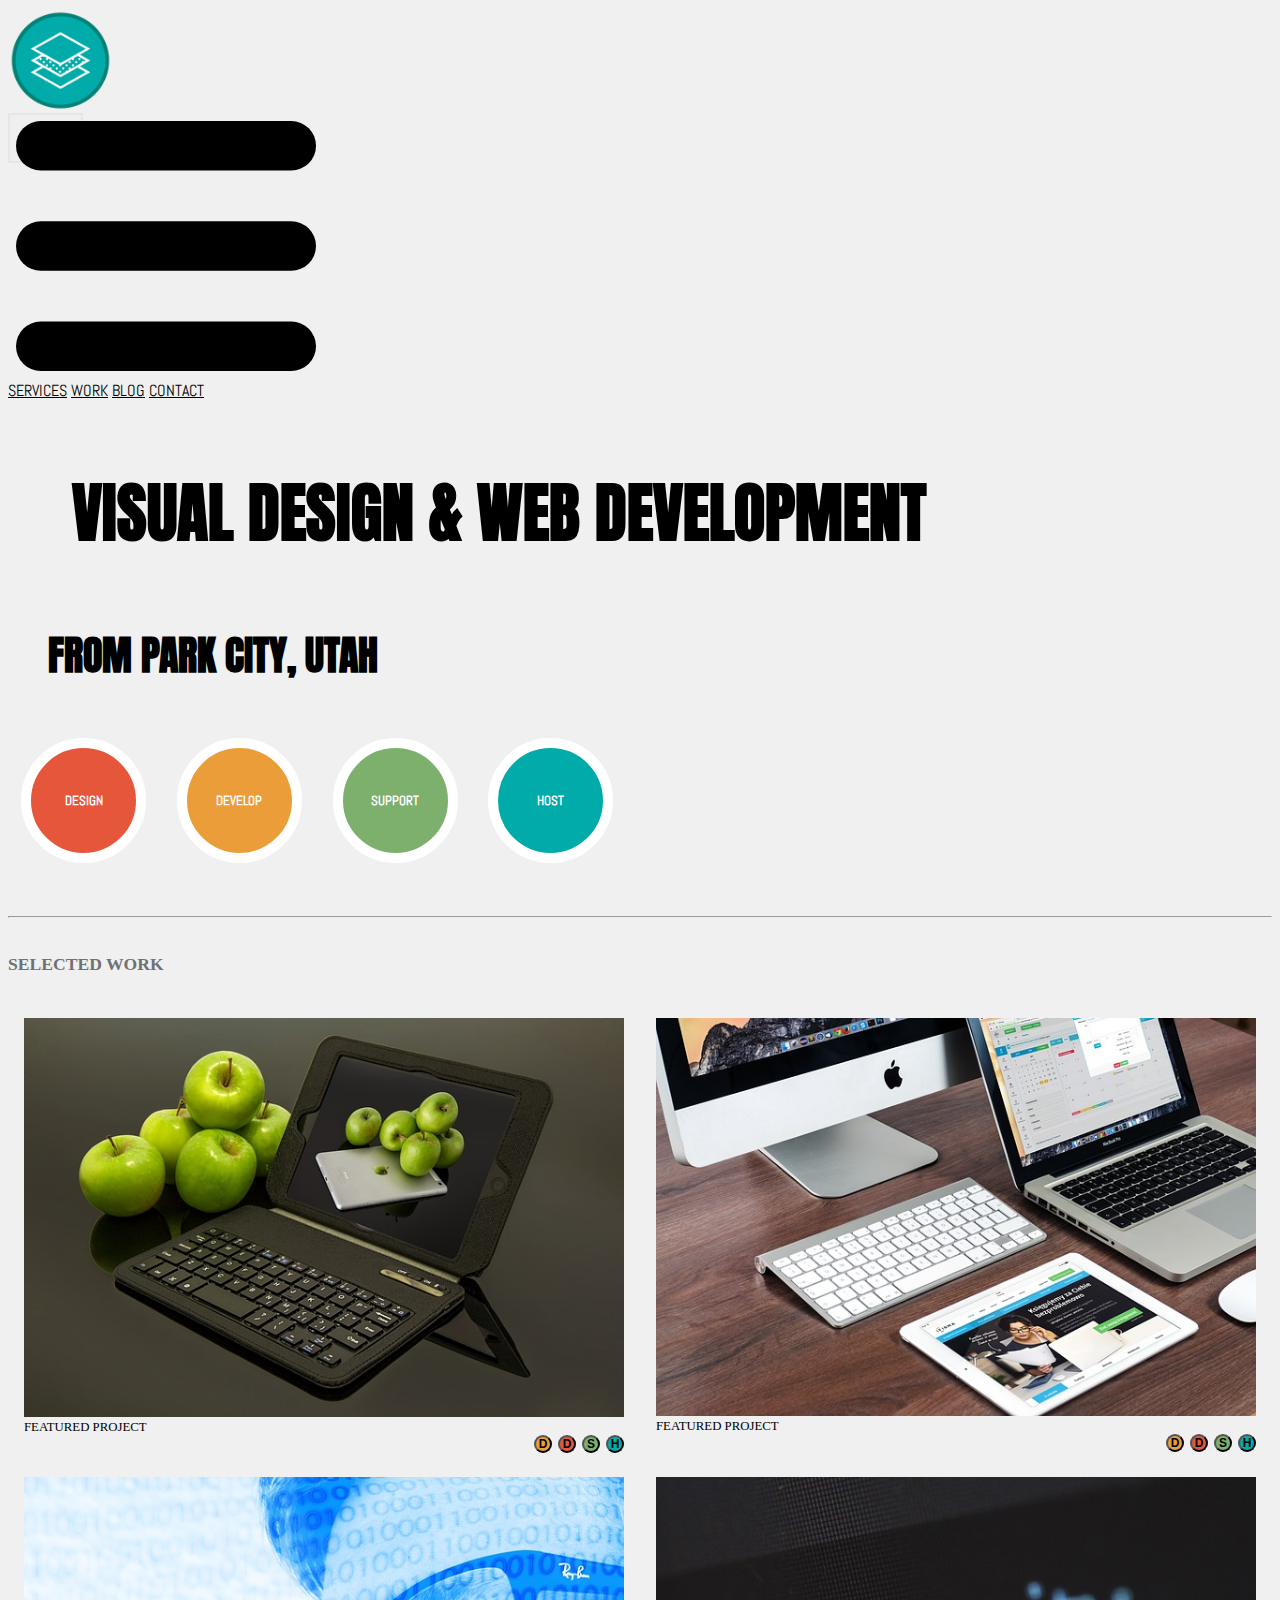
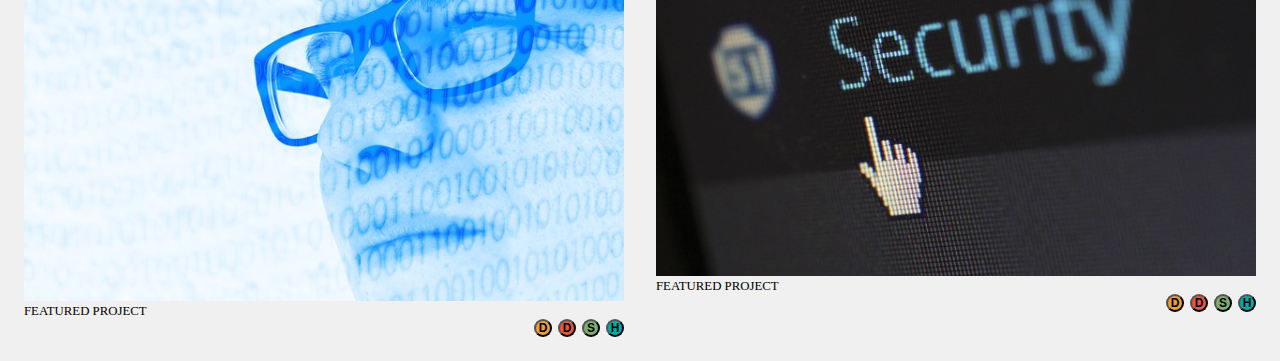
==== commit 301f927d: "medium screens are properly responsive" ====
--- a/Bootstrap-Grid-System.html
+++ b/Bootstrap-Grid-System.html
@@ -33,8 +33,8 @@
 
     <main>
         <div class="text-center">
-            <h1 class="ANTON header-stuff">VISUAL DESIGN & WEB DEVELOPMENT</h1>
-            <h2 class="ANTON header-stuff">FROM PARK CITY, UTAH</h2>
+            <h1 id="page-heading" class="ANTON header-stuff">VISUAL DESIGN & WEB DEVELOPMENT</h1>
+            <h2 id="page-sub-heading" class="ANTON header-stuff">FROM PARK CITY, UTAH</h2>
         </div>
 
         <div id="button-group" class="text-center">
@@ -51,62 +51,67 @@
 
         <HR>
 
-        <h4 class="text-center">SELECTED WORK</h4>
+        <h4 id="selected-work-heading" class="text-center">SELECTED WORK</h4>
     <div class="container">
-        <card>
-            <img src="assets/images/apple-ipad.jpg" class="featured-image border border-5">
-            <div class="row feature-row">
-                <p class="feature-description col">FEATURED PROJECT</p>
-                <div class="smol-button col-5 flex">
-                    <button class="btn design-btn feature-btn">D</button>
-                    <button class="btn develop-btn feature-btn">D</button>
-                    <button class="btn support-btn feature-btn">S</button>
-                    <button class="btn host-btn feature-btn">H</button>
+        <div class="feature-card-container">
+            <card class="feature-card">
+                <img src="assets/images/apple-ipad.jpg" class="featured-image border border-5">
+                <div class="row feature-row">
+                    <p class="feature-description col">FEATURED PROJECT</p>
+                    <div class="smol-button col-5 flex">
+                        <button class="btn design-btn feature-btn">D</button>
+                        <button class="btn develop-btn feature-btn">D</button>
+                        <button class="btn support-btn feature-btn">S</button>
+                        <button class="btn host-btn feature-btn">H</button>
+                    </div>
                 </div>
-            </div>
-        </card>
+            </card>
 
-        <card>
-            <img src="assets/images/macbook.jpg" class="featured-image border border-5">
-            <div class="row feature-row">
-                <p class="feature-description col">FEATURED PROJECT</p>
-                <div class="smol-button col-5 flex">
-                    <button class="btn design-btn feature-btn">D</button>
-                    <button class="btn develop-btn feature-btn">D</button>
-                    <button class="btn support-btn feature-btn">S</button>
-                    <button class="btn host-btn feature-btn">H</button>
+            <card class="feature-card">
+                <img src="assets/images/macbook.jpg" class="featured-image border border-5">
+                <div class="row feature-row">
+                    <p class="feature-description col">FEATURED PROJECT</p>
+                    <div class="smol-button col-5 flex">
+                        <button class="btn design-btn feature-btn">D</button>
+                        <button class="btn develop-btn feature-btn">D</button>
+                        <button class="btn support-btn feature-btn">S</button>
+                        <button class="btn host-btn feature-btn">H</button>
+                    </div>
                 </div>
-            </div>
-        </card>
+            </card>
+        </div>
 
-        <card>
-            <img src="assets/images/man.jpg" class="featured-image border border-5">
-            <div class="row feature-row">
-                <p class="feature-description col">FEATURED PROJECT</p>
-                <div class="smol-button col-5 flex">
-                    <button class="btn design-btn feature-btn">D</button>
-                    <button class="btn develop-btn feature-btn">D</button>
-                    <button class="btn support-btn feature-btn">S</button>
-                    <button class="btn host-btn feature-btn">H</button>
+        <div class="feature-card-container">
+            <card class="feature-card">
+                <img src="assets/images/man.jpg" class="featured-image border border-5">
+                <div class="row feature-row">
+                    <p class="feature-description col">FEATURED PROJECT</p>
+                    <div class="smol-button col-5 flex">
+                        <button class="btn design-btn feature-btn">D</button>
+                        <button class="btn develop-btn feature-btn">D</button>
+                        <button class="btn support-btn feature-btn">S</button>
+                        <button class="btn host-btn feature-btn">H</button>
+                    </div>
                 </div>
-            </div>
-        </card>
+            </card>
 
-        <card>
-            <img src="assets/images/security.jpg" class="featured-image border border-5">
-            <div class="row feature-row">
-                <p class="feature-description col">FEATURED PROJECT</p>
-                <div class="smol-button col-5 flex">
-                    <button class="btn design-btn feature-btn">D</button>
-                    <button class="btn develop-btn feature-btn">D</button>
-                    <button class="btn support-btn feature-btn">S</button>
-                    <button class="btn host-btn feature-btn">H</button>
+            <card class="feature-card">
+                <img src="assets/images/security.jpg" class="featured-image border border-5">
+                <div class="row feature-row">
+                    <p class="feature-description col">FEATURED PROJECT</p>
+                    <div class="smol-button col-5 flex">
+                        <button class="btn design-btn feature-btn">D</button>
+                        <button class="btn develop-btn feature-btn">D</button>
+                        <button class="btn support-btn feature-btn">S</button>
+                        <button class="btn host-btn feature-btn">H</button>
+                    </div>
                 </div>
-            </div>
-        </card>
+            </card>
+        </div>
+
     </div>
 
-<hr>
+<hr id="bottom-hr">
 
     </main>
 
--- a/css/bootstrapstyle.css
+++ b/css/bootstrapstyle.css
@@ -138,15 +138,52 @@
     justify-content: flex-end;
     /*justify-content: space-between;*/
 }
-@media (min-width: 992px){
-    #title{
-        display: inline;
-        font-size: 1.8em;
-    }
+@media (min-width: 768px){
+    /*#title{*/
+    /*    display: inline;*/
+    /*    font-size: 1.8em;*/
+    /*}*/
     #button-group-1{
         display: inline;
     }
     #button-group-2{
         display: inline;
     }
+
+    #page-heading{
+        font-size: 4em;
+    }
+
+    #page-sub-heading{
+        font-size: 2.5em;
+    }
+
+    #button-group{
+        margin-bottom: 2.5em;
+    }
+
+    #selected-work-heading {
+        margin: 2em 0 2em 0;
+        font-size: 1.1em;
+        color: #6f7174;
+    }
+
+    .feature-card{
+        display: flex;
+        flex-direction: column;
+        flex-basis: 100%;
+        flex: 1;
+        margin: .5em 1em;
+    }
+
+    .feature-card-container {
+        display: flex;
+        flex-direction: row;
+        flex-wrap: wrap;
+        width: 100%;
+    }
+
+    #bottom-hr {
+        display: none;
+    }
 }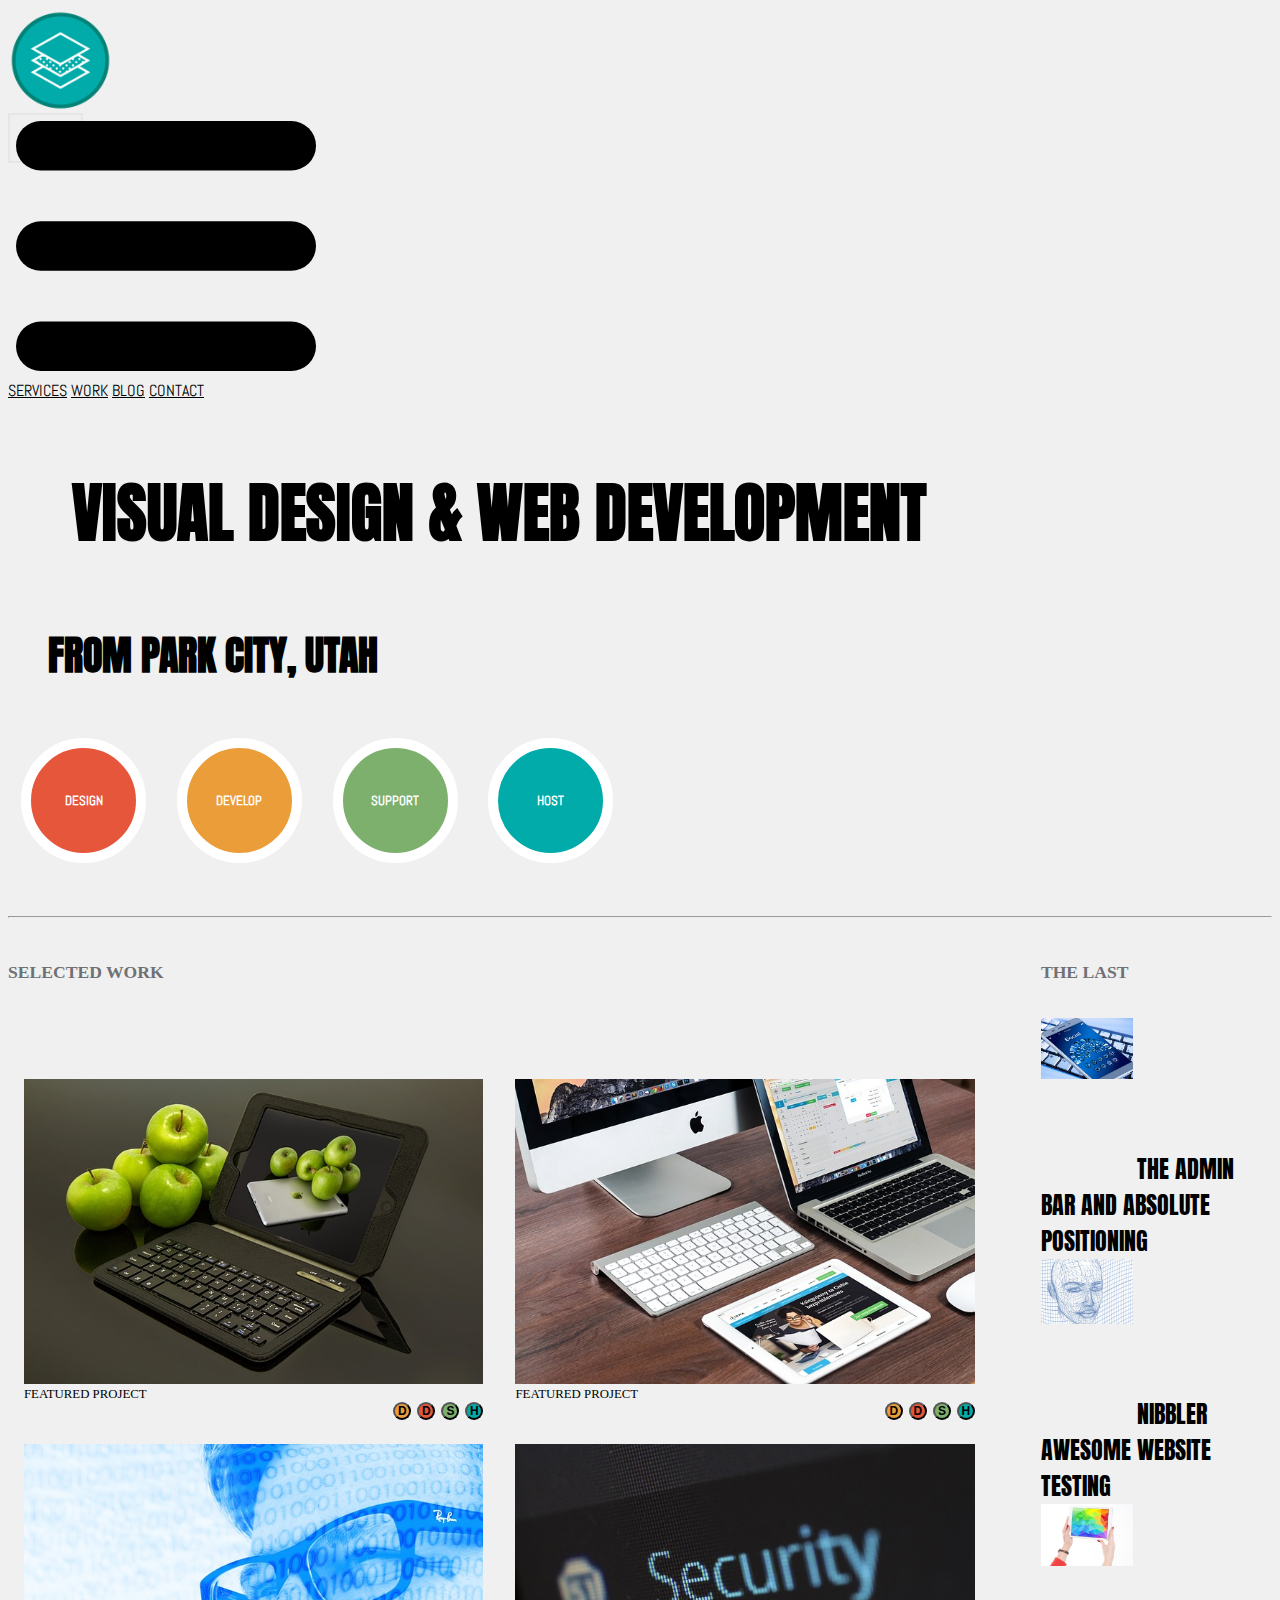
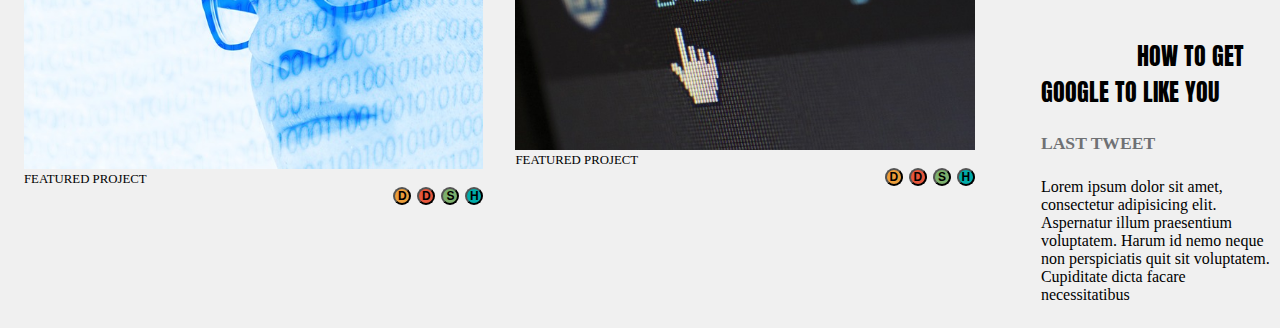
==== commit bf0d1975: "completed sidebar" ====
--- a/Bootstrap-Grid-System.html
+++ b/Bootstrap-Grid-System.html
@@ -51,8 +51,9 @@
 
         <HR>
 
+        <div class="big-container">
+    <div class="container">
         <h4 id="selected-work-heading" class="text-center">SELECTED WORK</h4>
-    <div class="container">
         <div class="feature-card-container">
             <card class="feature-card">
                 <img src="assets/images/apple-ipad.jpg" class="featured-image border border-5">
@@ -108,7 +109,34 @@
                 </div>
             </card>
         </div>
+    </div>
 
+        <div class="sidebar">
+
+            <h4 id="the-last-header" class="text-center">THE LAST</h4>
+                <div class="row sidebar-row">
+                    <img src="assets/images/mobile-phone.jpg" class="img col-2">
+                        <p class="desc ANTON col">THE ADMIN BAR AND ABSOLUTE POSITIONING</p>
+                </div>
+
+                <div class="row sidebar-row">
+                    <img src="assets/images/head.jpg" class="img col-2">
+                        <p class="desc ANTON col">NIBBLER AWESOME WEBSITE TESTING</p>
+                </div>
+
+                <div class="row sidebar-row">
+                    <img src="assets/images/ipad.jpg" class="img col-2">
+                        <p class="desc ANTON col">HOW TO GET GOOGLE TO LIKE YOU</p>
+                </div>
+
+            <div class="tweet-container">
+                <h4 id="last-tweet">LAST TWEET</h4>
+                <p id="latest-tweet">Lorem ipsum dolor sit amet, consectetur adipisicing elit.
+                Aspernatur illum praesentium voluptatem. Harum id nemo neque non perspiciatis
+                quit sit voluptatem. Cupiditate dicta facare necessitatibus</p>
+
+            </div>
+        </div>
     </div>
 
 <hr id="bottom-hr">
--- a/css/bootstrapstyle.css
+++ b/css/bootstrapstyle.css
@@ -138,6 +138,30 @@
     justify-content: flex-end;
     /*justify-content: space-between;*/
 }
+
+.sidebar {
+    display: none;
+    width: 25%;
+    margin-left: 50px;
+}
+
+.img {
+    width: 40%;
+    display: inline;
+    padding-bottom: 100px;
+    border: 2px var(--color-darkest-gray-ever) solid;
+
+}
+
+.desc {
+    display: inline;
+    padding: 0px;
+    font-size: x-large;
+}
+
+
+
+
 @media (min-width: 768px){
     /*#title{*/
     /*    display: inline;*/
@@ -163,7 +187,7 @@
     }
 
     #selected-work-heading {
-        margin: 2em 0 2em 0;
+        margin: 2em 0 5em 0;
         font-size: 1.1em;
         color: #6f7174;
     }
@@ -186,4 +210,28 @@
     #bottom-hr {
         display: none;
     }
+}
+
+
+@media (min-width: 1024px) {
+    .sidebar {
+        display: flex;
+        flex-direction: column;
+    }
+    .big-container{
+        display: flex;
+    }
+
+    #the-last-header {
+        margin: 2em 0 2em 0;
+        font-size: 1.1em;
+        color: #6f7174;
+    }
+
+    #last-tweet {
+        font-size: 1.1em;
+        color: #6f7174;
+    }
+
+
 }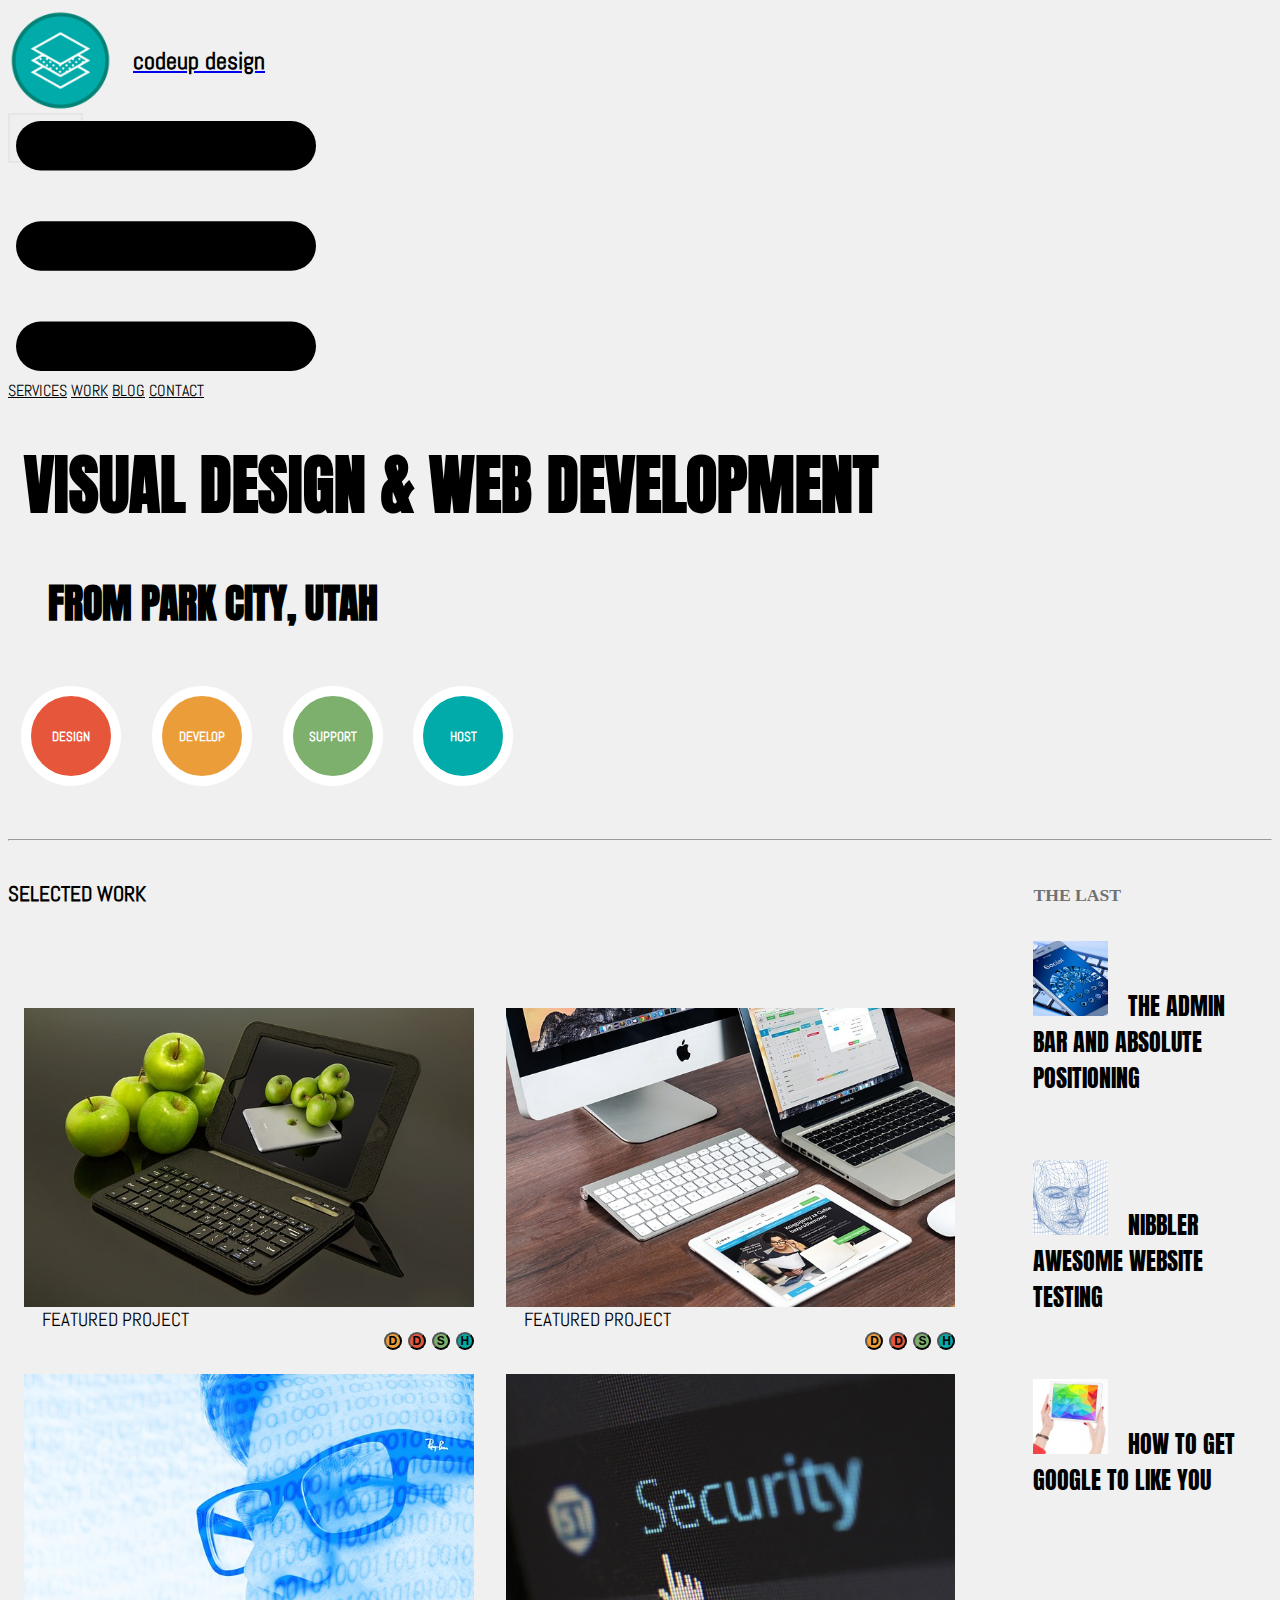
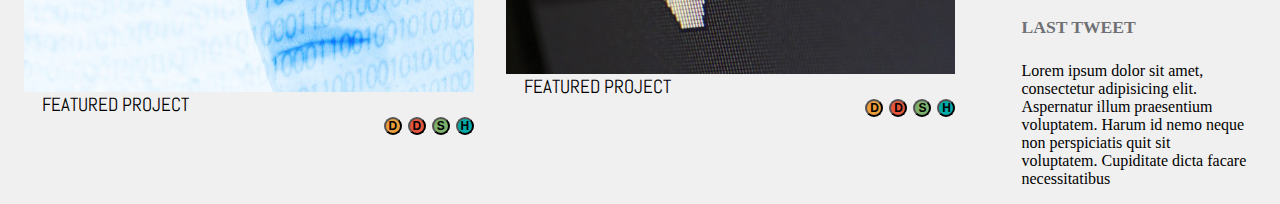
==== commit caca60e8: "Codeup Design Website Complete" ====
--- a/Bootstrap-Grid-System.html
+++ b/Bootstrap-Grid-System.html
@@ -12,7 +12,7 @@
 </head>
 <body>
     <nav class="navbar navbar-expand-lg">
-        <div class="container-fluid">
+        <div id="nav-container" class="container-fluid">
             <a class="navbar-brand flex" href="#">
                 <img src="assets/logo.png" alt="Logo" width="30" height="24" class="d-inline-block align-text-top nav-icon">
                 <span id="title" CLASS="ABEL">codeup design</span>
@@ -49,94 +49,94 @@
         </div>
 
 
-        <HR>
+        <hr id="first-hr">
 
-        <div class="big-container">
-    <div class="container">
-        <h4 id="selected-work-heading" class="text-center">SELECTED WORK</h4>
-        <div class="feature-card-container">
-            <card class="feature-card">
-                <img src="assets/images/apple-ipad.jpg" class="featured-image border border-5">
-                <div class="row feature-row">
-                    <p class="feature-description col">FEATURED PROJECT</p>
-                    <div class="smol-button col-5 flex">
-                        <button class="btn design-btn feature-btn">D</button>
-                        <button class="btn develop-btn feature-btn">D</button>
-                        <button class="btn support-btn feature-btn">S</button>
-                        <button class="btn host-btn feature-btn">H</button>
+    <div class="big-container row">
+        <div class="container col">
+            <h4 id="selected-work-heading" class="text-center ABEL">SELECTED WORK</h4>
+            <div class="feature-card-container">
+                <card class="feature-card">
+                    <img src="assets/images/apple-ipad.jpg" class="featured-image border border-5">
+                    <div class="row feature-row">
+                        <p class="feature-description ABEL col">FEATURED PROJECT</p>
+                        <div class="smol-button col-5 flex">
+                            <button class="btn design-btn feature-btn">D</button>
+                            <button class="btn develop-btn feature-btn">D</button>
+                            <button class="btn support-btn feature-btn">S</button>
+                            <button class="btn host-btn feature-btn">H</button>
+                        </div>
                     </div>
-                </div>
-            </card>
+                </card>
 
-            <card class="feature-card">
-                <img src="assets/images/macbook.jpg" class="featured-image border border-5">
-                <div class="row feature-row">
-                    <p class="feature-description col">FEATURED PROJECT</p>
-                    <div class="smol-button col-5 flex">
-                        <button class="btn design-btn feature-btn">D</button>
-                        <button class="btn develop-btn feature-btn">D</button>
-                        <button class="btn support-btn feature-btn">S</button>
-                        <button class="btn host-btn feature-btn">H</button>
+                <card class="feature-card">
+                    <img src="assets/images/macbook.jpg" class="featured-image border border-5">
+                    <div class="row feature-row">
+                        <p class="feature-description ABEL col">FEATURED PROJECT</p>
+                        <div class="smol-button col-5 flex">
+                            <button class="btn design-btn feature-btn">D</button>
+                            <button class="btn develop-btn feature-btn">D</button>
+                            <button class="btn support-btn feature-btn">S</button>
+                            <button class="btn host-btn feature-btn">H</button>
+                        </div>
                     </div>
-                </div>
-            </card>
+                </card>
+            </div>
+
+            <div class="feature-card-container">
+                <card class="feature-card">
+                    <img src="assets/images/man.jpg" class="featured-image border border-5">
+                    <div class="row feature-row">
+                        <p class="feature-description ABEL col">FEATURED PROJECT</p>
+                        <div class="smol-button col-5 flex">
+                            <button class="btn design-btn feature-btn">D</button>
+                            <button class="btn develop-btn feature-btn">D</button>
+                            <button class="btn support-btn feature-btn">S</button>
+                            <button class="btn host-btn feature-btn">H</button>
+                        </div>
+                    </div>
+                </card>
+
+                <card class="feature-card">
+                    <img src="assets/images/security.jpg" class="featured-image border border-5">
+                    <div class="row feature-row">
+                        <p class="feature-description ABEL col">FEATURED PROJECT</p>
+                        <div class="smol-button col-5 flex">
+                            <button class="btn design-btn feature-btn">D</button>
+                            <button class="btn develop-btn feature-btn">D</button>
+                            <button class="btn support-btn feature-btn">S</button>
+                            <button class="btn host-btn feature-btn">H</button>
+                        </div>
+                    </div>
+                </card>
+            </div>
         </div>
 
-        <div class="feature-card-container">
-            <card class="feature-card">
-                <img src="assets/images/man.jpg" class="featured-image border border-5">
-                <div class="row feature-row">
-                    <p class="feature-description col">FEATURED PROJECT</p>
-                    <div class="smol-button col-5 flex">
-                        <button class="btn design-btn feature-btn">D</button>
-                        <button class="btn develop-btn feature-btn">D</button>
-                        <button class="btn support-btn feature-btn">S</button>
-                        <button class="btn host-btn feature-btn">H</button>
+        <div class="sidebar col-4">
+
+                <h4 id="the-last-header" class="text-center">THE LAST</h4>
+                    <div class="row sidebar-row">
+                        <img src="assets/images/mobile-phone.jpg" class="sidebar-img col-2">
+                        <p class="desc ANTON col">THE ADMIN BAR AND ABSOLUTE POSITIONING</p>
                     </div>
+
+                    <div class="row sidebar-row">
+                        <img src="assets/images/head.jpg" class="sidebar-img col-2">
+                        <p class="desc ANTON col">NIBBLER AWESOME WEBSITE TESTING</p>
+                    </div>
+
+                    <div class="row sidebar-row">
+                        <img src="assets/images/ipad.jpg" class="sidebar-img col-2">
+                        <p class="desc ANTON col">HOW TO GET GOOGLE TO LIKE YOU</p>
+                    </div>
+
+                <div class="tweet-container">
+                    <h4 id="last-tweet">LAST TWEET</h4>
+                    <p id="latest-tweet">Lorem ipsum dolor sit amet, consectetur adipisicing elit.
+                    Aspernatur illum praesentium voluptatem. Harum id nemo neque non perspiciatis
+                    quit sit voluptatem. Cupiditate dicta facare necessitatibus</p>
+
                 </div>
-            </card>
-
-            <card class="feature-card">
-                <img src="assets/images/security.jpg" class="featured-image border border-5">
-                <div class="row feature-row">
-                    <p class="feature-description col">FEATURED PROJECT</p>
-                    <div class="smol-button col-5 flex">
-                        <button class="btn design-btn feature-btn">D</button>
-                        <button class="btn develop-btn feature-btn">D</button>
-                        <button class="btn support-btn feature-btn">S</button>
-                        <button class="btn host-btn feature-btn">H</button>
-                    </div>
-                </div>
-            </card>
-        </div>
-    </div>
-
-        <div class="sidebar">
-
-            <h4 id="the-last-header" class="text-center">THE LAST</h4>
-                <div class="row sidebar-row">
-                    <img src="assets/images/mobile-phone.jpg" class="img col-2">
-                        <p class="desc ANTON col">THE ADMIN BAR AND ABSOLUTE POSITIONING</p>
-                </div>
-
-                <div class="row sidebar-row">
-                    <img src="assets/images/head.jpg" class="img col-2">
-                        <p class="desc ANTON col">NIBBLER AWESOME WEBSITE TESTING</p>
-                </div>
-
-                <div class="row sidebar-row">
-                    <img src="assets/images/ipad.jpg" class="img col-2">
-                        <p class="desc ANTON col">HOW TO GET GOOGLE TO LIKE YOU</p>
-                </div>
-
-            <div class="tweet-container">
-                <h4 id="last-tweet">LAST TWEET</h4>
-                <p id="latest-tweet">Lorem ipsum dolor sit amet, consectetur adipisicing elit.
-                Aspernatur illum praesentium voluptatem. Harum id nemo neque non perspiciatis
-                quit sit voluptatem. Cupiditate dicta facare necessitatibus</p>
-
             </div>
-        </div>
     </div>
 
 <hr id="bottom-hr">
--- a/css/bootstrapstyle.css
+++ b/css/bootstrapstyle.css
@@ -9,6 +9,25 @@
     --color-title-gray: #393D40
 }
 
+.sidebar-row{
+    margin-bottom: 4em;
+}
+
+.navbar-brand {
+    margin-right: 3em;
+}
+
+.sidebar-img{
+    width: 75px;
+    height: 75px;
+    max-height: 100px;
+    border: 2px var(--color-darkest-gray-ever) solid;
+    display: inline;
+    padding: 0;
+    margin: 0 1em 0 0;
+    object-fit: cover;
+}
+
 .ABEL {
     font-family: "ABEL";
 }
@@ -31,11 +50,6 @@
     border: var(--color-gray) solid 2px;
     height: 50px;
     width: 75px;
-}
-
-.navbar-toggler-icon{
-    /*width: 105px;*/
-    /*height: 105px;*/
 }
 
 #title {
@@ -55,8 +69,8 @@
 .button {
     color: white;
     border-radius: 50%;
-    min-height: 125px;
-    min-width: 125px;
+    min-height: 100px;
+    min-width: 100px;
     border: white solid 10px;
     font-weight: bolder;
     margin: 1em;
@@ -93,9 +107,8 @@
 .feature-description{
     display: inline;
     margin: 0;
-    padding-top: 6px;
-    padding-bottom: 6px;
-    font-size: .8em;
+    padding: 10px 18px;
+    font-size: 1.2em;
 }
 
 .description-container{
@@ -145,28 +158,47 @@
     margin-left: 50px;
 }
 
-.img {
-    width: 40%;
-    display: inline;
-    padding-bottom: 100px;
-    border: 2px var(--color-darkest-gray-ever) solid;
-
+#first-hr{
+    display:none;
 }
 
 .desc {
     display: inline;
-    padding: 0px;
+    padding: 0;
+    margin: 0;
     font-size: x-large;
 }
 
-
-
+.tweet-container {
+    position: relative;
+    right: 12px;
+    top: 2em;
+}
+
+#page-heading{
+    font-size: 2.5em;
+    margin: 36px 16px;
+}
+
+#selected-work-heading {
+    margin: 2em 0 3em 0;
+    font-size: 1em;
+    color: black;
+}
+
+#bottom-hr {
+    background-color: black;
+    height: 1px;
+    border: none;
+    opacity: 1;
+}
 
 @media (min-width: 768px){
-    /*#title{*/
-    /*    display: inline;*/
-    /*    font-size: 1.8em;*/
-    /*}*/
+
+    #first-hr{
+        display:block;
+    }
+
     #button-group-1{
         display: inline;
     }
@@ -187,9 +219,9 @@
     }
 
     #selected-work-heading {
-        margin: 2em 0 5em 0;
-        font-size: 1.1em;
-        color: #6f7174;
+        margin: 3em 0 3em 0;
+        font-size: 1.3em;
+        color: black;
     }
 
     .feature-card{
@@ -217,7 +249,13 @@
     .sidebar {
         display: flex;
         flex-direction: column;
-    }
+        padding: 0 12px;
+    }
+
+    #selected-work-heading{
+        margin: 1.5em 0 4.5em 0;
+    }
+
     .big-container{
         display: flex;
     }
@@ -233,5 +271,14 @@
         color: #6f7174;
     }
 
-
+    #title{
+        display: inline;
+        font-size: 1.5em;
+    }
+}
+
+@media (min-width: 1440px) {
+    #the-last-header {
+        margin: 2em 0 6em 0;
+    }
 }